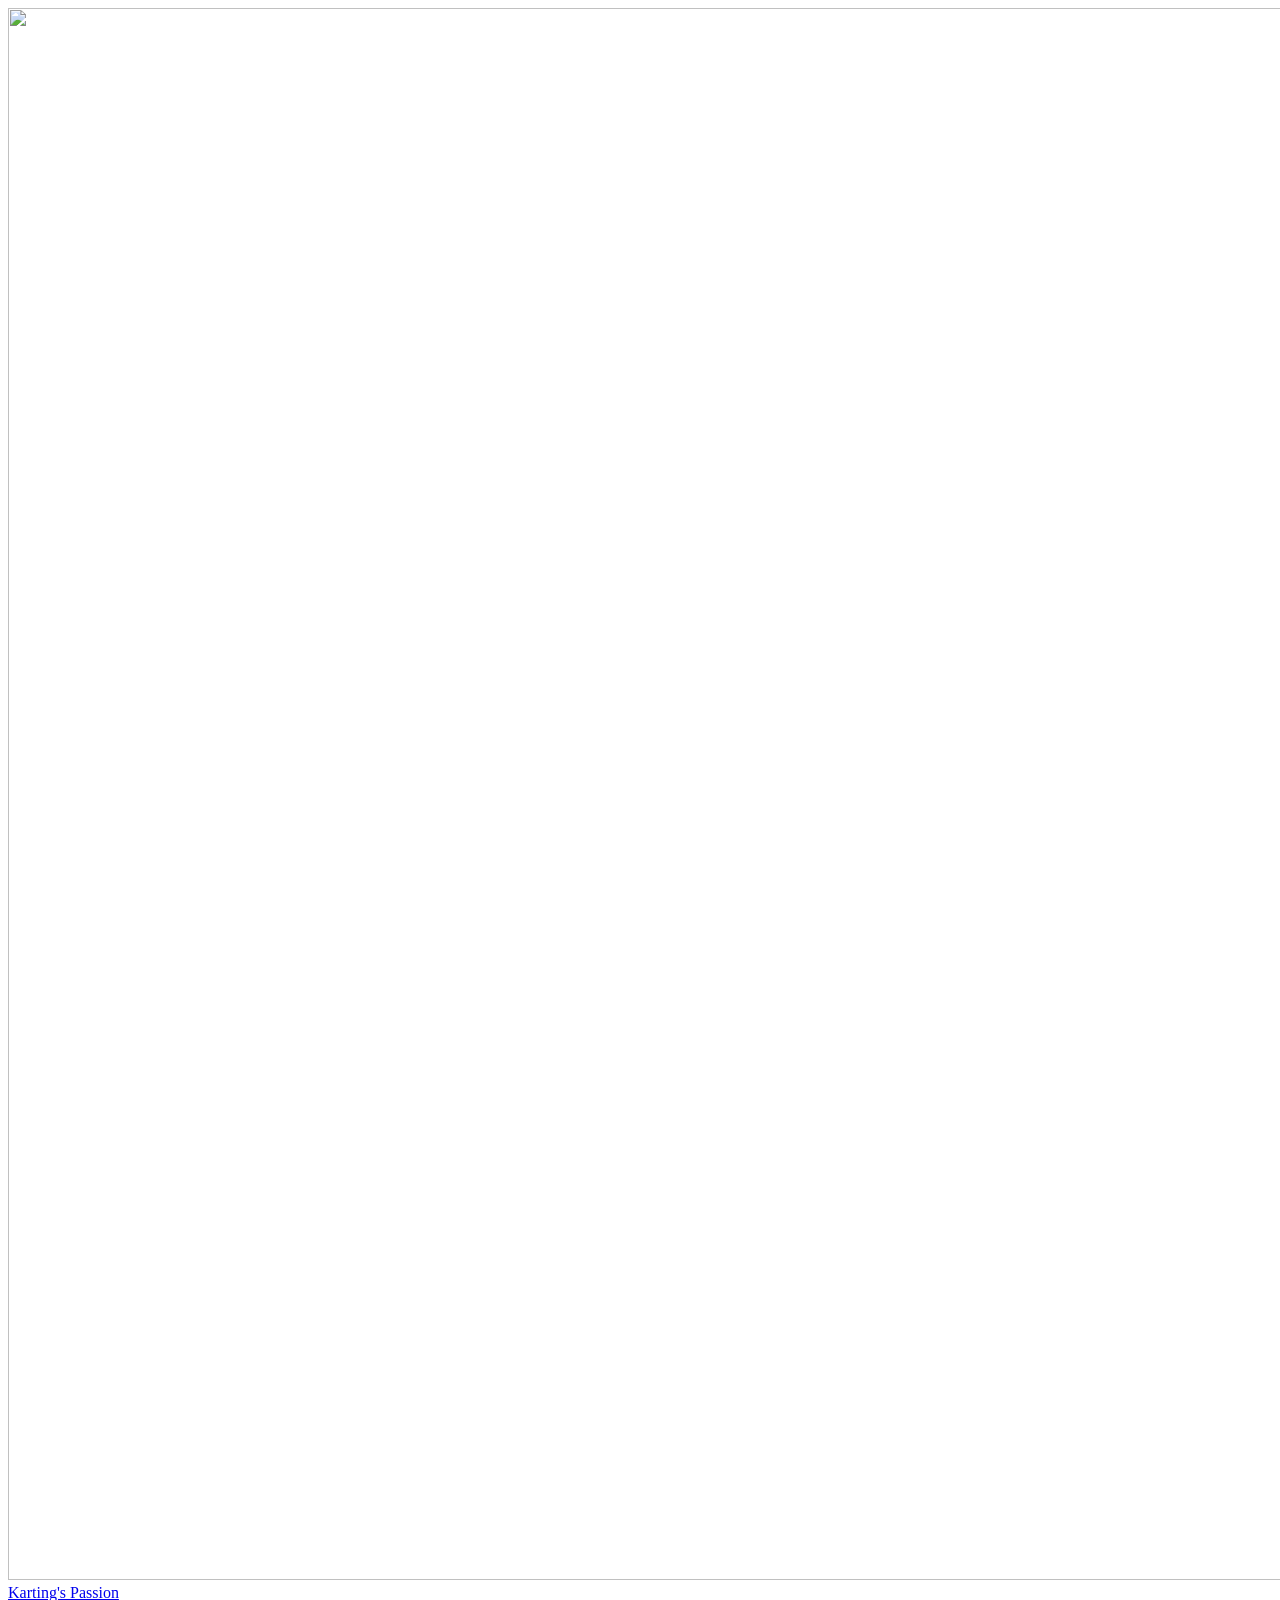
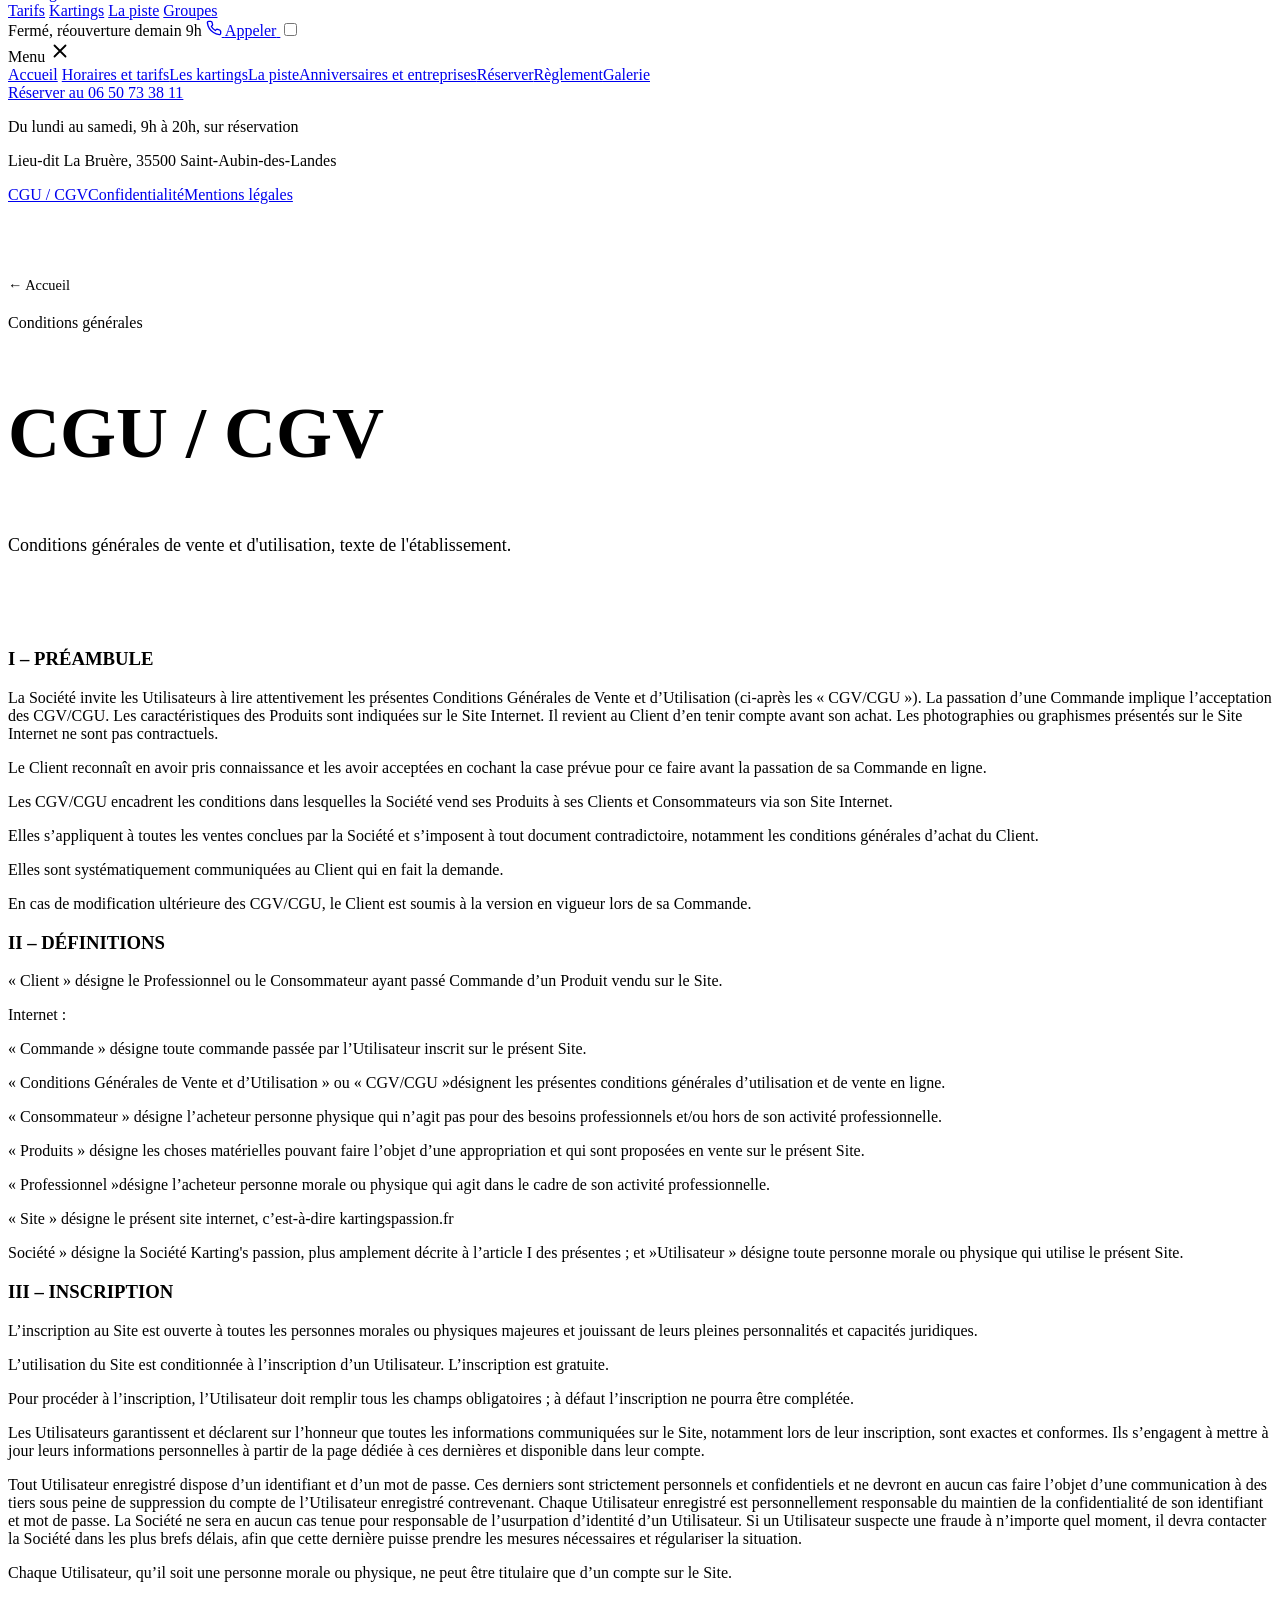
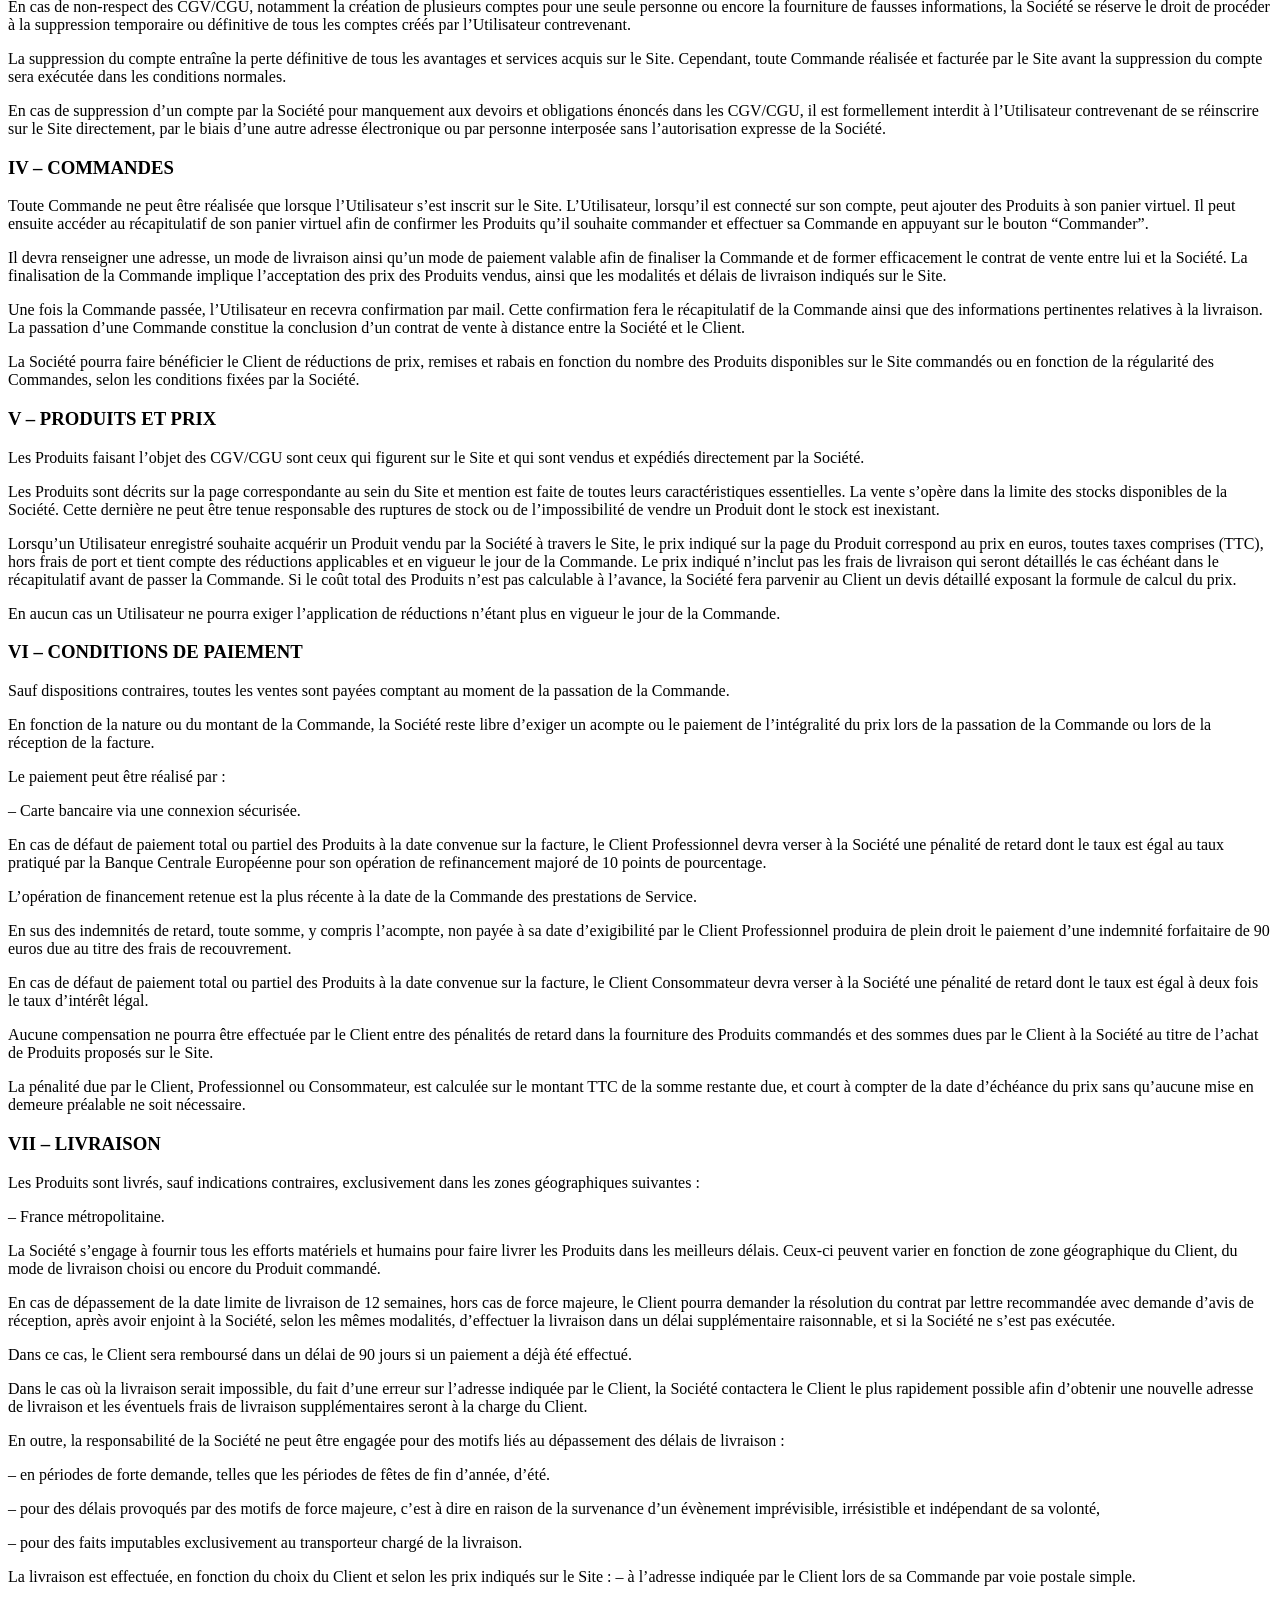
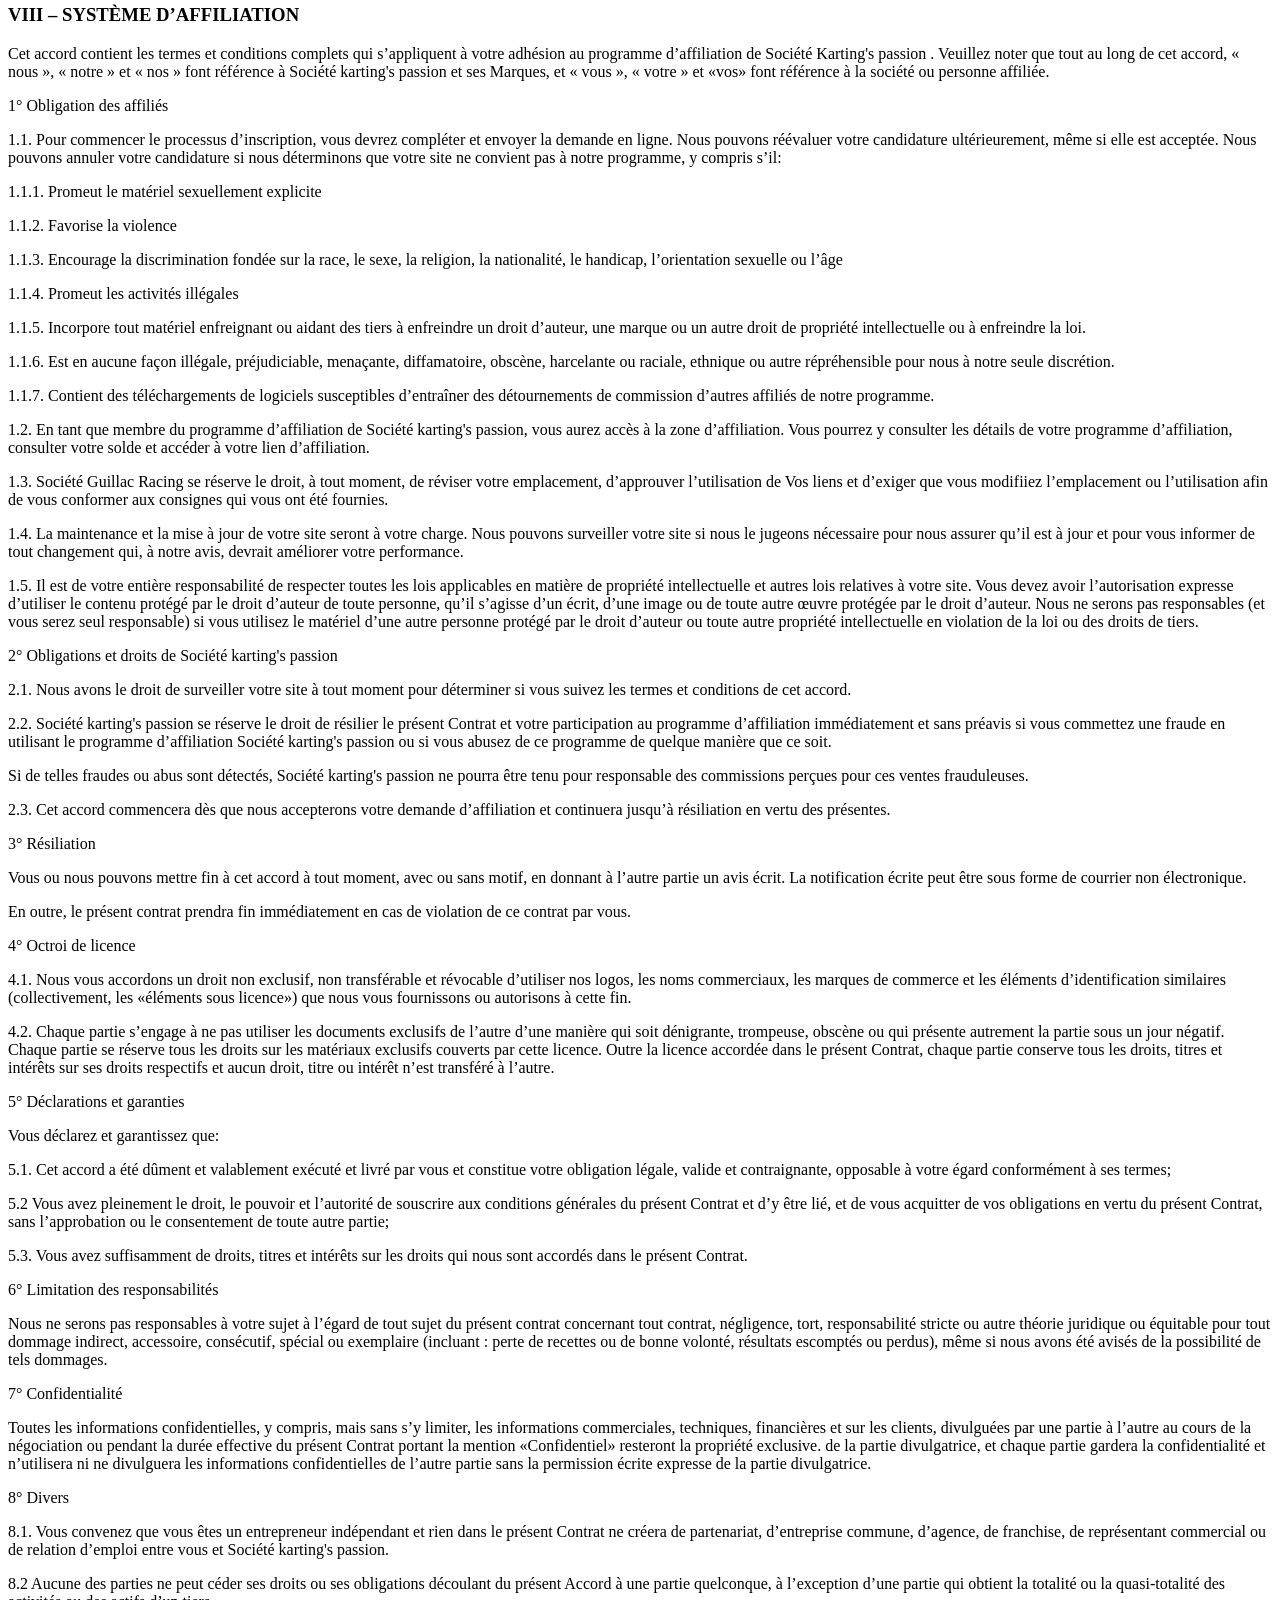
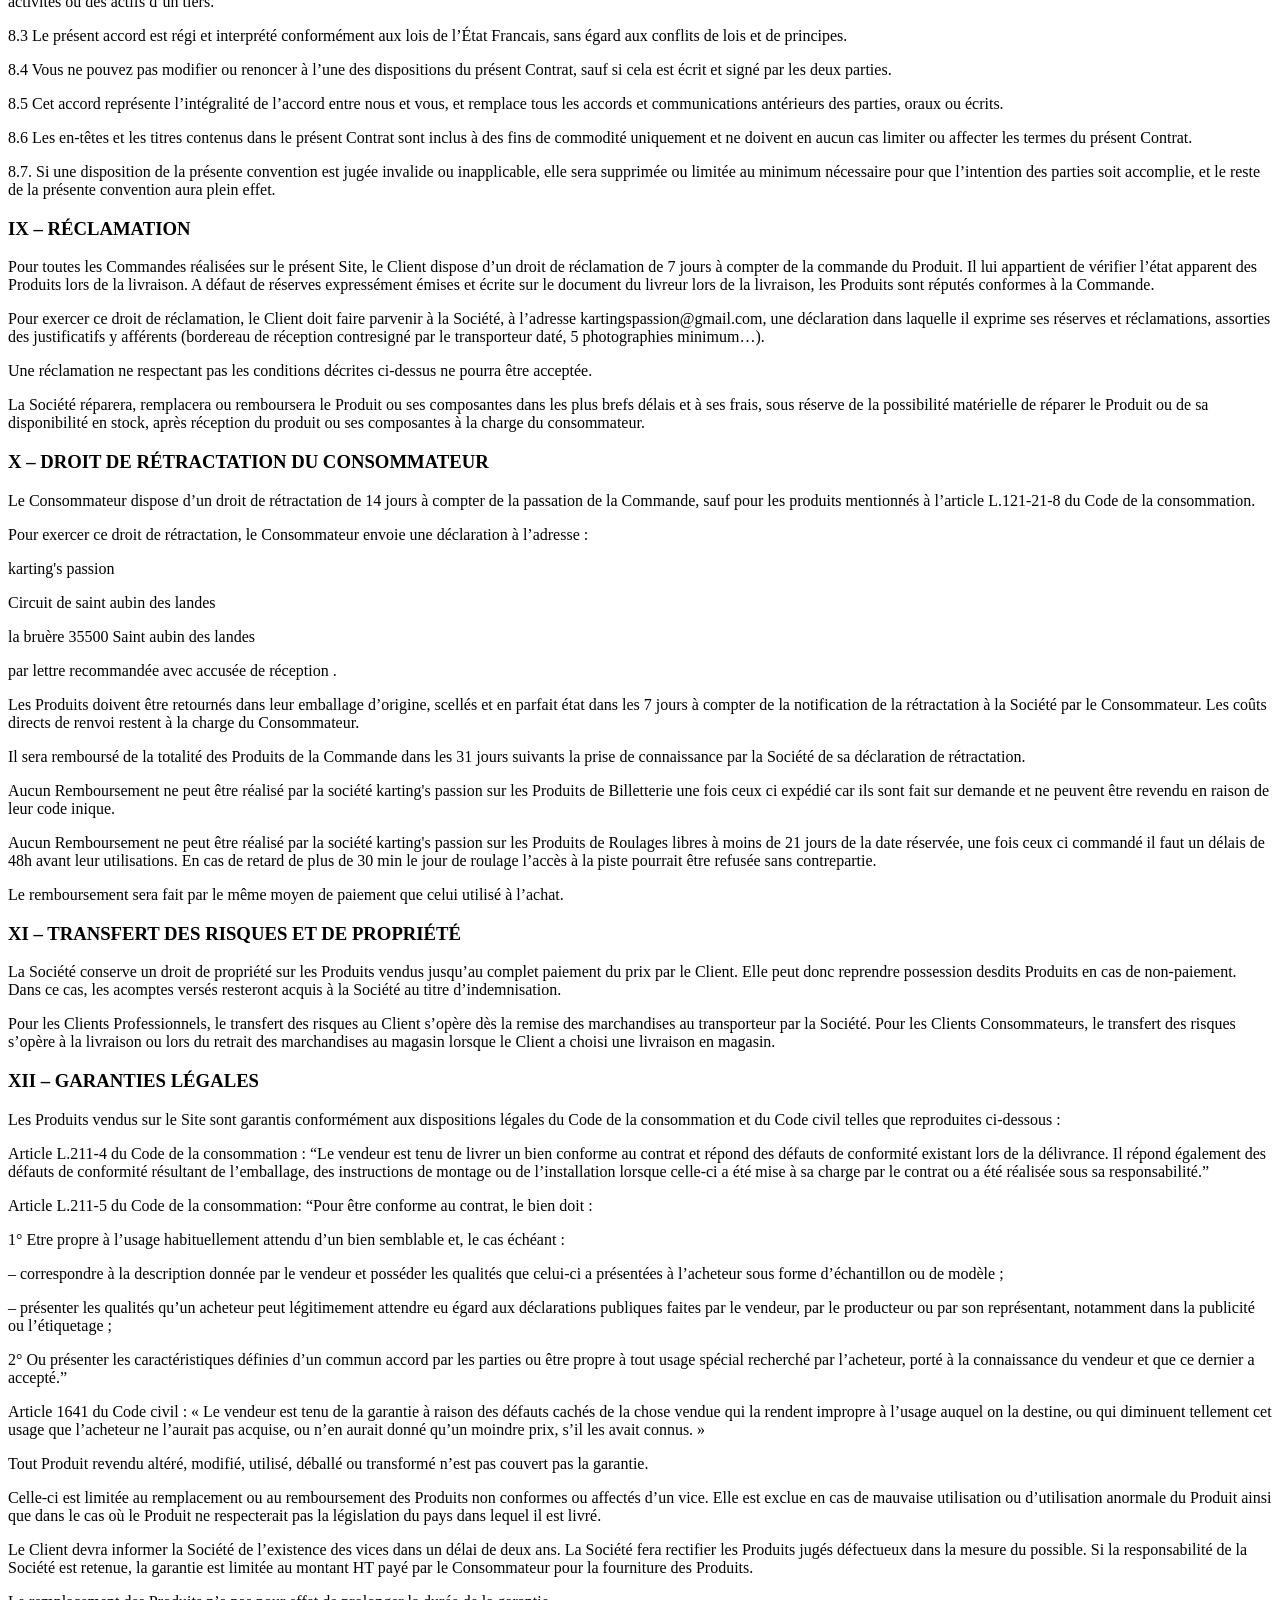
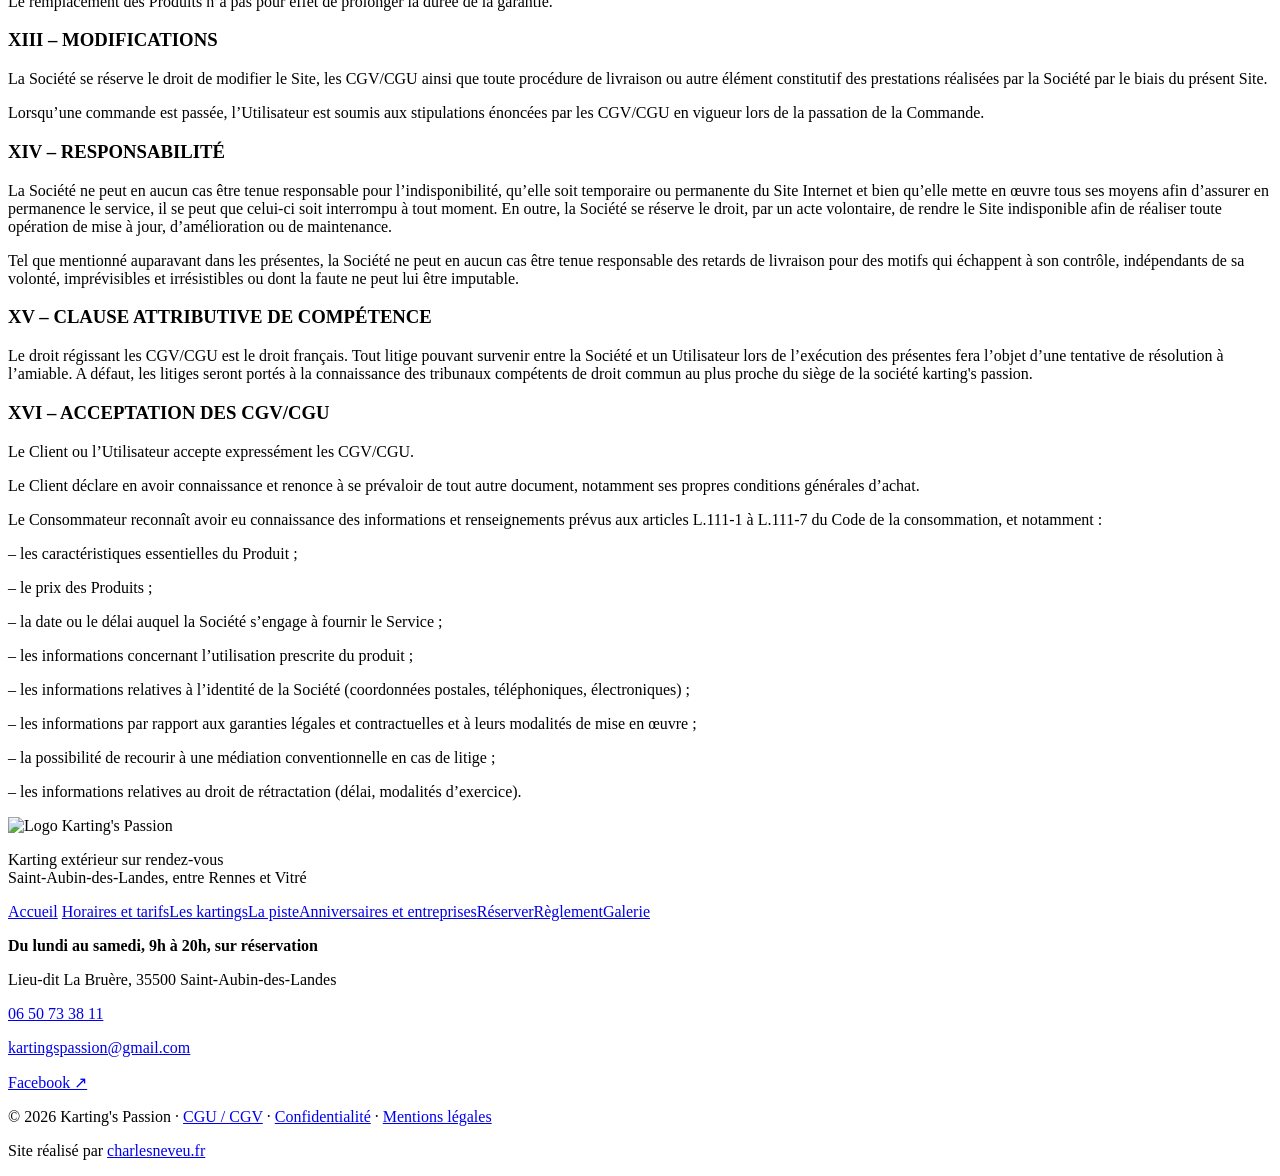
==== cgu-cgv/index.html @ 0d961515 "deploy 2026-09-06_21:51" ====
<!DOCTYPE html><html lang="fr"> <head><meta charset="utf-8"><meta name="viewport" content="width=device-width, initial-scale=1"><meta name="theme-color" content="#101114"><title>CGU / CGV · Karting&#39;s Passion, Saint-Aubin-des-Landes</title><meta name="description" content="Conditions générales de vente et d'utilisation de Karting's Passion, Saint-Aubin-des-Landes."><link rel="icon" href="/kartingspassion/favicon.svg" type="image/svg+xml"><link rel="preload" href="/kartingspassion/fonts/barlow-condensed-800.woff2" as="font" type="font/woff2" crossorigin><link rel="preload" href="/kartingspassion/fonts/barlow-400.woff2" as="font" type="font/woff2" crossorigin><meta property="og:title" content="CGU / CGV · Karting's Passion, Saint-Aubin-des-Landes"><meta property="og:description" content="Conditions générales de vente et d'utilisation de Karting's Passion, Saint-Aubin-des-Landes."><meta property="og:type" content="website"><meta property="og:locale" content="fr_FR"><meta property="og:image" content="https://charle-com.github.io/kartingspassion/_astro/piste-passerelle.DH6-OFCw.jpg"><script type="application/ld+json">{"@context":"https://schema.org","@type":["SportsActivityLocation","LocalBusiness"],"name":"Karting's Passion","description":"Piste de karting extérieure de 410 m entre Rennes et Vitré. Karts Sodi adultes et enfants dès 7 ans, sessions de 10 minutes sur rendez-vous, du lundi au samedi 9h à 20h. Tél : 06 50 73 38 11.","priceRange":"12 € - 40 €","telephone":"+33650733811","email":"kartingspassion@gmail.com","url":"https://charle-com.github.io/kartingspassion/","image":"https://charle-com.github.io/kartingspassion/_astro/piste-passerelle.DH6-OFCw.jpg","address":{"@type":"PostalAddress","streetAddress":"Lieu-dit La Bruère","postalCode":"35500","addressLocality":"Saint-Aubin-des-Landes","addressRegion":"Bretagne","addressCountry":"FR"},"openingHoursSpecification":[{"@type":"OpeningHoursSpecification","dayOfWeek":["Monday","Tuesday","Wednesday","Thursday","Friday","Saturday"],"opens":"09:00","closes":"20:00"}],"geo":{"@type":"GeoCoordinates","latitude":48.1017259,"longitude":-1.2878291},"hasMap":"https://maps.google.com/?cid=3066443998394719729","sameAs":["https://www.facebook.com/profile.php?id=100057053126159"],"areaServed":["Vitré","Rennes","Châteaubourg","La Guerche-de-Bretagne","Fougères"]}</script><link rel="stylesheet" href="/kartingspassion/_astro/Footer.BLkko8IE.css">
<style>.page-tete[data-astro-cid-qo5xhe7c]{background:var(--stand);padding-block:clamp(2.5rem,6vw,4.5rem) clamp(2rem,5vw,3.5rem);border-bottom:1px solid var(--trait)}.retour[data-astro-cid-qo5xhe7c]{display:inline-block;font-size:.9rem;color:var(--gravier);text-decoration:none;margin-bottom:1.25rem}.retour[data-astro-cid-qo5xhe7c]:hover{color:var(--sodi-vif)}.page-tete[data-astro-cid-qo5xhe7c] .etiquette[data-astro-cid-qo5xhe7c]{display:block}.page-tete[data-astro-cid-qo5xhe7c] h1[data-astro-cid-qo5xhe7c]{font-size:clamp(2.6rem,7vw,4.5rem)}.page-intro[data-astro-cid-qo5xhe7c]{max-width:44rem;margin-top:1rem;font-size:1.125rem;color:var(--ligne-douce)}
</style></head> <body>  <header class="entete" data-astro-cid-3ef6ksr2> <div class="entete-contenu" data-astro-cid-3ef6ksr2> <a href="/kartingspassion/" class="marque" data-astro-cid-3ef6ksr2> <img src="/kartingspassion/_astro/logo.rLu9JnrP_GUvhS.webp" srcset="/kartingspassion/_astro/logo.rLu9JnrP_4vpEF.webp 96w, /kartingspassion/_astro/logo.rLu9JnrP_ZjYJPu.webp 160w" alt sizes="48px" loading="eager" data-astro-cid-3ef6ksr2="true" decoding="async" width="1903" height="1572" class="marque-logo"> <span class="marque-nom" data-astro-cid-3ef6ksr2>Karting&#39;s Passion</span> </a> <nav class="nav-inline" aria-label="Pages principales" data-astro-cid-3ef6ksr2> <a href="/kartingspassion/tarifs/" data-astro-cid-3ef6ksr2>Tarifs</a> <a href="/kartingspassion/les-kartings/" data-astro-cid-3ef6ksr2>Kartings</a> <a href="/kartingspassion/la-piste/" data-astro-cid-3ef6ksr2>La piste</a> <a href="/kartingspassion/groupes/" data-astro-cid-3ef6ksr2>Groupes</a> </nav> <div class="entete-droite" data-astro-cid-3ef6ksr2> <span class="statut" id="statut-piste" data-jours="[1,2,3,4,5,6]" data-ouverture="9" data-fermeture="20" data-astro-cid-3ef6ksr2> <span class="statut-point" aria-hidden="true" data-astro-cid-3ef6ksr2></span> <span class="statut-texte" data-astro-cid-3ef6ksr2>Lun. au sam. 9h à 20h</span> </span> <a class="btn btn-plein btn-tel" href="tel:+33650733811" data-astro-cid-3ef6ksr2> <svg width="16" height="16" viewBox="0 0 24 24" fill="none" stroke="currentColor" stroke-width="2" stroke-linecap="round" stroke-linejoin="round" aria-hidden="true" data-astro-cid-3ef6ksr2><path d="M22 16.9v3a2 2 0 0 1-2.2 2 19.8 19.8 0 0 1-8.6-3.1 19.5 19.5 0 0 1-6-6A19.8 19.8 0 0 1 2.1 4.2 2 2 0 0 1 4.1 2h3a2 2 0 0 1 2 1.7c.1.9.4 1.8.7 2.6a2 2 0 0 1-.5 2.1L8 9.7a16 16 0 0 0 6 6l1.3-1.3a2 2 0 0 1 2.1-.4c.8.3 1.7.6 2.6.7a2 2 0 0 1 1.7 2z" data-astro-cid-3ef6ksr2></path></svg> <span data-astro-cid-3ef6ksr2>Appeler</span> </a> <input type="checkbox" id="menu-toggle" class="menu-toggle" data-astro-cid-3ef6ksr2> <label for="menu-toggle" class="burger" aria-label="Ouvrir le menu" data-astro-cid-3ef6ksr2> <span data-astro-cid-3ef6ksr2></span><span data-astro-cid-3ef6ksr2></span><span data-astro-cid-3ef6ksr2></span> </label> <div class="tiroir-fond" data-astro-cid-3ef6ksr2></div> <nav class="tiroir" aria-label="Toutes les pages" data-astro-cid-3ef6ksr2> <div class="tiroir-tete" data-astro-cid-3ef6ksr2> <span class="tiroir-titre" data-astro-cid-3ef6ksr2>Menu</span> <label for="menu-toggle" class="tiroir-fermer" aria-label="Fermer le menu" data-astro-cid-3ef6ksr2> <svg width="22" height="22" viewBox="0 0 24 24" fill="none" stroke="currentColor" stroke-width="2" stroke-linecap="round" aria-hidden="true" data-astro-cid-3ef6ksr2><path d="M18 6 6 18M6 6l12 12" data-astro-cid-3ef6ksr2></path></svg> </label> </div> <a class="tiroir-lien" href="/kartingspassion/" data-astro-cid-3ef6ksr2>Accueil</a> <a class="tiroir-lien" href="/kartingspassion/tarifs/" data-astro-cid-3ef6ksr2>Horaires et tarifs</a><a class="tiroir-lien" href="/kartingspassion/les-kartings/" data-astro-cid-3ef6ksr2>Les kartings</a><a class="tiroir-lien" href="/kartingspassion/la-piste/" data-astro-cid-3ef6ksr2>La piste</a><a class="tiroir-lien" href="/kartingspassion/groupes/" data-astro-cid-3ef6ksr2>Anniversaires et entreprises</a><a class="tiroir-lien" href="/kartingspassion/reservation/" data-astro-cid-3ef6ksr2>Réserver</a><a class="tiroir-lien" href="/kartingspassion/reglement/" data-astro-cid-3ef6ksr2>Règlement</a><a class="tiroir-lien" href="/kartingspassion/galerie/" data-astro-cid-3ef6ksr2>Galerie</a> <div class="tiroir-pied" data-astro-cid-3ef6ksr2> <a class="btn btn-plein" href="tel:+33650733811" data-astro-cid-3ef6ksr2>Réserver au 06 50 73 38 11</a> <p data-astro-cid-3ef6ksr2>Du lundi au samedi, 9h à 20h, sur réservation</p> <p data-astro-cid-3ef6ksr2>Lieu-dit La Bruère, 35500 Saint-Aubin-des-Landes</p> <div class="tiroir-legal" data-astro-cid-3ef6ksr2> <a href="/kartingspassion/cgu-cgv/" data-astro-cid-3ef6ksr2>CGU / CGV</a><a href="/kartingspassion/confidentialite/" data-astro-cid-3ef6ksr2>Confidentialité</a><a href="/kartingspassion/mentions-legales/" data-astro-cid-3ef6ksr2>Mentions légales</a> </div> </div> </nav> </div> </div> </header> <script>
  // Statut de la piste calculé côté client, zéro dépendance.
  (function () {
    const el = document.getElementById('statut-piste');
    if (!el) return;
    const jours = JSON.parse(el.dataset.jours);
    const ouv = Number(el.dataset.ouverture);
    const ferm = Number(el.dataset.fermeture);
    const noms = ['dimanche', 'lundi', 'mardi', 'mercredi', 'jeudi', 'vendredi', 'samedi'];
    const maintenant = new Date();
    const j = maintenant.getDay();
    const h = maintenant.getHours();
    const texte = el.querySelector('.statut-texte');
    if (jours.includes(j) && h >= ouv && h < ferm) {
      el.classList.add('ouvert');
      texte.textContent = "Ouvert aujourd'hui jusqu'à " + ferm + 'h, sur réservation';
    } else {
      let prochain = j;
      for (let i = 1; i <= 7; i++) {
        const c = (j + i) % 7;
        if (jours.includes(c)) { prochain = c; break; }
      }
      const demain = (j + 1) % 7;
      const quand = jours.includes(j) && h < ouv ? "aujourd'hui" : prochain === demain ? 'demain' : noms[prochain];
      texte.textContent = 'Fermé, réouverture ' + quand + ' ' + ouv + 'h';
    }
  })();
</script> <main data-astro-cid-qo5xhe7c> <section class="page-tete" data-astro-cid-qo5xhe7c> <div class="contenu" data-astro-cid-qo5xhe7c> <a class="retour" href="/kartingspassion/" data-astro-cid-qo5xhe7c>← Accueil</a> <span class="etiquette" data-astro-cid-qo5xhe7c>Conditions générales</span> <h1 data-astro-cid-qo5xhe7c>CGU / CGV</h1> <p class="page-intro" data-astro-cid-qo5xhe7c>Conditions générales de vente et d&#39;utilisation, texte de l&#39;établissement.</p> </div> </section>  <section class="section"> <div class="contenu"><div class="prose"> <h3>I – PRÉAMBULE</h3><p>La Société invite les Utilisateurs à lire attentivement les présentes Conditions Générales de Vente et d’Utilisation (ci-après les « CGV/CGU »). La passation d’une Commande implique l’acceptation des CGV/CGU. Les caractéristiques des Produits sont indiquées sur le Site Internet. Il revient au Client d’en tenir compte avant son achat. Les photographies ou graphismes présentés sur le Site Internet ne sont pas contractuels.</p><p>Le Client reconnaît en avoir pris connaissance et les avoir acceptées en cochant la case prévue pour ce faire avant la passation de sa Commande en ligne.</p><p>Les CGV/CGU encadrent les conditions dans lesquelles la Société vend ses Produits à ses Clients et Consommateurs via son Site Internet.</p><p>Elles s’appliquent à toutes les ventes conclues par la Société et s’imposent à tout document contradictoire, notamment les conditions générales d’achat du Client.</p><p>Elles sont systématiquement communiquées au Client qui en fait la demande.</p><p>En cas de modification ultérieure des CGV/CGU, le Client est soumis à la version en vigueur lors de sa Commande.</p><h3>II – DÉFINITIONS</h3><p>« Client » désigne le Professionnel ou le Consommateur ayant passé Commande d’un Produit vendu sur le Site.</p><p>Internet :</p><p>« Commande » désigne toute commande passée par l’Utilisateur inscrit sur le présent Site.</p><p>« Conditions Générales de Vente et d’Utilisation » ou « CGV/CGU »désignent les présentes conditions générales d’utilisation et de vente en ligne.</p><p>« Consommateur » désigne l’acheteur personne physique qui n’agit pas pour des besoins professionnels et/ou hors de son activité professionnelle.</p><p>« Produits » désigne les choses matérielles pouvant faire l’objet d’une appropriation et qui sont proposées en vente sur le présent Site.</p><p>« Professionnel »désigne l’acheteur personne morale ou physique qui agit dans le cadre de son activité professionnelle.</p><p>« Site » désigne le présent site internet, c’est-à-dire kartingspassion.fr</p><p>Société » désigne la Société Karting&#39;s passion, plus amplement décrite à l’article I des présentes ; et »Utilisateur » désigne toute personne morale ou physique qui utilise le présent Site.</p><h3>III – INSCRIPTION</h3><p>L’inscription au Site est ouverte à toutes les personnes morales ou physiques majeures et jouissant de leurs pleines personnalités et capacités juridiques.</p><p>L’utilisation du Site est conditionnée à l’inscription d’un Utilisateur. L’inscription est gratuite.</p><p>Pour procéder à l’inscription, l’Utilisateur doit remplir tous les champs obligatoires ; à défaut l’inscription ne pourra être complétée.</p><p>Les Utilisateurs garantissent et déclarent sur l’honneur que toutes les informations communiquées sur le Site, notamment lors de leur inscription, sont exactes et conformes. Ils s’engagent à mettre à jour leurs informations personnelles à partir de la page dédiée à ces dernières et disponible dans leur compte.</p><p>Tout Utilisateur enregistré dispose d’un identifiant et d’un mot de passe. Ces derniers sont strictement personnels et confidentiels et ne devront en aucun cas faire l’objet d’une communication à des tiers sous peine de suppression du compte de l’Utilisateur enregistré contrevenant. Chaque Utilisateur enregistré est personnellement responsable du maintien de la confidentialité de son identifiant et mot de passe. La Société ne sera en aucun cas tenue pour responsable de l’usurpation d’identité d’un Utilisateur. Si un Utilisateur suspecte une fraude à n’importe quel moment, il devra contacter la Société dans les plus brefs délais, afin que cette dernière puisse prendre les mesures nécessaires et régulariser la situation.</p><p>Chaque Utilisateur, qu’il soit une personne morale ou physique, ne peut être titulaire que d’un compte sur le Site.</p><p>En cas de non-respect des CGV/CGU, notamment la création de plusieurs comptes pour une seule personne ou encore la fourniture de fausses informations, la Société se réserve le droit de procéder à la suppression temporaire ou définitive de tous les comptes créés par l’Utilisateur contrevenant.</p><p>La suppression du compte entraîne la perte définitive de tous les avantages et services acquis sur le Site. Cependant, toute Commande réalisée et facturée par le Site avant la suppression du compte sera exécutée dans les conditions normales.</p><p>En cas de suppression d’un compte par la Société pour manquement aux devoirs et obligations énoncés dans les CGV/CGU, il est formellement interdit à l’Utilisateur contrevenant de se réinscrire sur le Site directement, par le biais d’une autre adresse électronique ou par personne interposée sans l’autorisation expresse de la Société.</p><h3>IV – COMMANDES</h3><p>Toute Commande ne peut être réalisée que lorsque l’Utilisateur s’est inscrit sur le Site. L’Utilisateur, lorsqu’il est connecté sur son compte, peut ajouter des Produits à son panier virtuel. Il peut ensuite accéder au récapitulatif de son panier virtuel afin de confirmer les Produits qu’il souhaite commander et effectuer sa Commande en appuyant sur le bouton “Commander”.</p><p>Il devra renseigner une adresse, un mode de livraison ainsi qu’un mode de paiement valable afin de finaliser la Commande et de former efficacement le contrat de vente entre lui et la Société. La finalisation de la Commande implique l’acceptation des prix des Produits vendus, ainsi que les modalités et délais de livraison indiqués sur le Site.</p><p>Une fois la Commande passée, l’Utilisateur en recevra confirmation par mail. Cette confirmation fera le récapitulatif de la Commande ainsi que des informations pertinentes relatives à la livraison. La passation d’une Commande constitue la conclusion d’un contrat de vente à distance entre la Société et le Client.</p><p>La Société pourra faire bénéficier le Client de réductions de prix, remises et rabais en fonction du nombre des Produits disponibles sur le Site commandés ou en fonction de la régularité des Commandes, selon les conditions fixées par la Société.</p><h3>V – PRODUITS ET PRIX</h3><p>Les Produits faisant l’objet des CGV/CGU sont ceux qui figurent sur le Site et qui sont vendus et expédiés directement par la Société.</p><p>Les Produits sont décrits sur la page correspondante au sein du Site et mention est faite de toutes leurs caractéristiques essentielles. La vente s’opère dans la limite des stocks disponibles de la Société. Cette dernière ne peut être tenue responsable des ruptures de stock ou de l’impossibilité de vendre un Produit dont le stock est inexistant.</p><p>Lorsqu’un Utilisateur enregistré souhaite acquérir un Produit vendu par la Société à travers le Site, le prix indiqué sur la page du Produit correspond au prix en euros, toutes taxes comprises (TTC), hors frais de port et tient compte des réductions applicables et en vigueur le jour de la Commande. Le prix indiqué n’inclut pas les frais de livraison qui seront détaillés le cas échéant dans le récapitulatif avant de passer la Commande. Si le coût total des Produits n’est pas calculable à l’avance, la Société fera parvenir au Client un devis détaillé exposant la formule de calcul du prix.</p><p>En aucun cas un Utilisateur ne pourra exiger l’application de réductions n’étant plus en vigueur le jour de la Commande.</p><h3>VI – CONDITIONS DE PAIEMENT</h3><p>Sauf dispositions contraires, toutes les ventes sont payées comptant au moment de la passation de la Commande.</p><p>En fonction de la nature ou du montant de la Commande, la Société reste libre d’exiger un acompte ou le paiement de l’intégralité du prix lors de la passation de la Commande ou lors de la réception de la facture.</p><p>Le paiement peut être réalisé par :</p><p>– Carte bancaire via une connexion sécurisée.</p><p>En cas de défaut de paiement total ou partiel des Produits à la date convenue sur la facture, le Client Professionnel devra verser à la Société une pénalité de retard dont le taux est égal au taux pratiqué par la Banque Centrale Européenne pour son opération de refinancement majoré de 10 points de pourcentage.</p><p>L’opération de financement retenue est la plus récente à la date de la Commande des prestations de Service.</p><p>En sus des indemnités de retard, toute somme, y compris l’acompte, non payée à sa date d’exigibilité par le Client Professionnel produira de plein droit le paiement d’une indemnité forfaitaire de 90 euros due au titre des frais de recouvrement.</p><p>En cas de défaut de paiement total ou partiel des Produits à la date convenue sur la facture, le Client Consommateur devra verser à la Société une pénalité de retard dont le taux est égal à deux fois le taux d’intérêt légal.</p><p>Aucune compensation ne pourra être effectuée par le Client entre des pénalités de retard dans la fourniture des Produits commandés et des sommes dues par le Client à la Société au titre de l’achat de Produits proposés sur le Site.</p><p>La pénalité due par le Client, Professionnel ou Consommateur, est calculée sur le montant TTC de la somme restante due, et court à compter de la date d’échéance du prix sans qu’aucune mise en demeure préalable ne soit nécessaire.</p><h3>VII – LIVRAISON</h3><p>Les Produits sont livrés, sauf indications contraires, exclusivement dans les zones géographiques suivantes :</p><p>– France métropolitaine.</p><p>La Société s’engage à fournir tous les efforts matériels et humains pour faire livrer les Produits dans les meilleurs délais. Ceux-ci peuvent varier en fonction de zone géographique du Client, du mode de livraison choisi ou encore du Produit commandé.</p><p>En cas de dépassement de la date limite de livraison de 12 semaines, hors cas de force majeure, le Client pourra demander la résolution du contrat par lettre recommandée avec demande d’avis de réception, après avoir enjoint à la Société, selon les mêmes modalités, d’effectuer la livraison dans un délai supplémentaire raisonnable, et si la Société ne s’est pas exécutée.</p><p>Dans ce cas, le Client sera remboursé dans un délai de 90 jours si un paiement a déjà été effectué.</p><p>Dans le cas où la livraison serait impossible, du fait d’une erreur sur l’adresse indiquée par le Client, la Société contactera le Client le plus rapidement possible afin d’obtenir une nouvelle adresse de livraison et les éventuels frais de livraison supplémentaires seront à la charge du Client.</p><p>En outre, la responsabilité de la Société ne peut être engagée pour des motifs liés au dépassement des délais de livraison :</p><p>– en périodes de forte demande, telles que les périodes de fêtes de fin d’année, d’été.</p><p>– pour des délais provoqués par des motifs de force majeure, c’est à dire en raison de la survenance d’un évènement imprévisible, irrésistible et indépendant de sa volonté,</p><p>– pour des faits imputables exclusivement au transporteur chargé de la livraison.</p><p>La livraison est effectuée, en fonction du choix du Client et selon les prix indiqués sur le Site : – à l’adresse indiquée par le Client lors de sa Commande par voie postale simple.</p><h3>VIII – SYSTÈME D’AFFILIATION</h3><p>Cet accord contient les termes et conditions complets qui s’appliquent à votre adhésion au programme d’affiliation de Société Karting&#39;s passion . Veuillez noter que tout au long de cet accord, « nous », « notre » et « nos » font référence à Société karting&#39;s passion et ses Marques, et « vous », « votre » et «vos» font référence à la société ou personne affiliée.</p><p>1° Obligation des affiliés</p><p>1.1. Pour commencer le processus d’inscription, vous devrez compléter et envoyer la demande en ligne. Nous pouvons réévaluer votre candidature ultérieurement, même si elle est acceptée. Nous pouvons annuler votre candidature si nous déterminons que votre site ne convient pas à notre programme, y compris s’il:</p><p>1.1.1. Promeut le matériel sexuellement explicite</p><p>1.1.2. Favorise la violence</p><p>1.1.3. Encourage la discrimination fondée sur la race, le sexe, la religion, la nationalité, le handicap, l’orientation sexuelle ou l’âge</p><p>1.1.4. Promeut les activités illégales</p><p>1.1.5. Incorpore tout matériel enfreignant ou aidant des tiers à enfreindre un droit d’auteur, une marque ou un autre droit de propriété intellectuelle ou à enfreindre la loi.</p><p>1.1.6. Est en aucune façon illégale, préjudiciable, menaçante, diffamatoire, obscène, harcelante ou raciale, ethnique ou autre répréhensible pour nous à notre seule discrétion.</p><p>1.1.7. Contient des téléchargements de logiciels susceptibles d’entraîner des détournements de commission d’autres affiliés de notre programme.</p><p>1.2. En tant que membre du programme d’affiliation de Société karting&#39;s passion, vous aurez accès à la zone d’affiliation. Vous pourrez y consulter les détails de votre programme d’affiliation, consulter votre solde et accéder à votre lien d’affiliation.</p><p>1.3. Société Guillac Racing se réserve le droit, à tout moment, de réviser votre emplacement, d’approuver l’utilisation de Vos liens et d’exiger que vous modifiiez l’emplacement ou l’utilisation afin de vous conformer aux consignes qui vous ont été fournies.</p><p>1.4. La maintenance et la mise à jour de votre site seront à votre charge. Nous pouvons surveiller votre site si nous le jugeons nécessaire pour nous assurer qu’il est à jour et pour vous informer de tout changement qui, à notre avis, devrait améliorer votre performance.</p><p>1.5. Il est de votre entière responsabilité de respecter toutes les lois applicables en matière de propriété intellectuelle et autres lois relatives à votre site. Vous devez avoir l’autorisation expresse d’utiliser le contenu protégé par le droit d’auteur de toute personne, qu’il s’agisse d’un écrit, d’une image ou de toute autre œuvre protégée par le droit d’auteur. Nous ne serons pas responsables (et vous serez seul responsable) si vous utilisez le matériel d’une autre personne protégé par le droit d’auteur ou toute autre propriété intellectuelle en violation de la loi ou des droits de tiers.</p><p>2° Obligations et droits de Société karting&#39;s passion</p><p>2.1. Nous avons le droit de surveiller votre site à tout moment pour déterminer si vous suivez les termes et conditions de cet accord.</p><p>2.2. Société karting&#39;s passion se réserve le droit de résilier le présent Contrat et votre participation au programme d’affiliation immédiatement et sans préavis si vous commettez une fraude en utilisant le programme d’affiliation Société karting&#39;s passion ou si vous abusez de ce programme de quelque manière que ce soit.</p><p>Si de telles fraudes ou abus sont détectés, Société karting&#39;s passion ne pourra être tenu pour responsable des commissions perçues pour ces ventes frauduleuses.</p><p>2.3. Cet accord commencera dès que nous accepterons votre demande d’affiliation et continuera jusqu’à résiliation en vertu des présentes.</p><p>3° Résiliation</p><p>Vous ou nous pouvons mettre fin à cet accord à tout moment, avec ou sans motif, en donnant à l’autre partie un avis écrit. La notification écrite peut être sous forme de courrier non électronique.</p><p>En outre, le présent contrat prendra fin immédiatement en cas de violation de ce contrat par vous.</p><p>4° Octroi de licence</p><p>4.1. Nous vous accordons un droit non exclusif, non transférable et révocable d’utiliser nos logos, les noms commerciaux, les marques de commerce et les éléments d’identification similaires (collectivement, les «éléments sous licence») que nous vous fournissons ou autorisons à cette fin.</p><p>4.2. Chaque partie s’engage à ne pas utiliser les documents exclusifs de l’autre d’une manière qui soit dénigrante, trompeuse, obscène ou qui présente autrement la partie sous un jour négatif. Chaque partie se réserve tous les droits sur les matériaux exclusifs couverts par cette licence. Outre la licence accordée dans le présent Contrat, chaque partie conserve tous les droits, titres et intérêts sur ses droits respectifs et aucun droit, titre ou intérêt n’est transféré à l’autre.</p><p>5° Déclarations et garanties</p><p>Vous déclarez et garantissez que:</p><p>5.1. Cet accord a été dûment et valablement exécuté et livré par vous et constitue votre obligation légale, valide et contraignante, opposable à votre égard conformément à ses termes;</p><p>5.2 Vous avez pleinement le droit, le pouvoir et l’autorité de souscrire aux conditions générales du présent Contrat et d’y être lié, et de vous acquitter de vos obligations en vertu du présent Contrat, sans l’approbation ou le consentement de toute autre partie;</p><p>5.3. Vous avez suffisamment de droits, titres et intérêts sur les droits qui nous sont accordés dans le présent Contrat.</p><p>6° Limitation des responsabilités</p><p>Nous ne serons pas responsables à votre sujet à l’égard de tout sujet du présent contrat concernant tout contrat, négligence, tort, responsabilité stricte ou autre théorie juridique ou équitable pour tout dommage indirect, accessoire, consécutif, spécial ou exemplaire (incluant : perte de recettes ou de bonne volonté, résultats escomptés ou perdus), même si nous avons été avisés de la possibilité de tels dommages.</p><p>7° Confidentialité</p><p>Toutes les informations confidentielles, y compris, mais sans s’y limiter, les informations commerciales, techniques, financières et sur les clients, divulguées par une partie à l’autre au cours de la négociation ou pendant la durée effective du présent Contrat portant la mention «Confidentiel» resteront la propriété exclusive. de la partie divulgatrice, et chaque partie gardera la confidentialité et n’utilisera ni ne divulguera les informations confidentielles de l’autre partie sans la permission écrite expresse de la partie divulgatrice.</p><p>8° Divers</p><p>8.1. Vous convenez que vous êtes un entrepreneur indépendant et rien dans le présent Contrat ne créera de partenariat, d’entreprise commune, d’agence, de franchise, de représentant commercial ou de relation d’emploi entre vous et Société karting&#39;s passion.</p><p>8.2 Aucune des parties ne peut céder ses droits ou ses obligations découlant du présent Accord à une partie quelconque, à l’exception d’une partie qui obtient la totalité ou la quasi-totalité des activités ou des actifs d’un tiers.</p><p>8.3 Le présent accord est régi et interprété conformément aux lois de l’État Francais, sans égard aux conflits de lois et de principes.</p><p>8.4 Vous ne pouvez pas modifier ou renoncer à l’une des dispositions du présent Contrat, sauf si cela est écrit et signé par les deux parties.</p><p>8.5 Cet accord représente l’intégralité de l’accord entre nous et vous, et remplace tous les accords et communications antérieurs des parties, oraux ou écrits.</p><p>8.6 Les en-têtes et les titres contenus dans le présent Contrat sont inclus à des fins de commodité uniquement et ne doivent en aucun cas limiter ou affecter les termes du présent Contrat.</p><p>8.7. Si une disposition de la présente convention est jugée invalide ou inapplicable, elle sera supprimée ou limitée au minimum nécessaire pour que l’intention des parties soit accomplie, et le reste de la présente convention aura plein effet.</p><h3>IX – RÉCLAMATION</h3><p>Pour toutes les Commandes réalisées sur le présent Site, le Client dispose d’un droit de réclamation de 7 jours à compter de la commande du Produit. Il lui appartient de vérifier l’état apparent des Produits lors de la livraison. A défaut de réserves expressément émises et écrite sur le document du livreur lors de la livraison, les Produits sont réputés conformes à la Commande.</p><p>Pour exercer ce droit de réclamation, le Client doit faire parvenir à la Société, à l’adresse kartingspassion@gmail.com, une déclaration dans laquelle il exprime ses réserves et réclamations, assorties des justificatifs y afférents (bordereau de réception contresigné par le transporteur daté, 5 photographies minimum…).</p><p>Une réclamation ne respectant pas les conditions décrites ci-dessus ne pourra être acceptée.</p><p>La Société réparera, remplacera ou remboursera le Produit ou ses composantes dans les plus brefs délais et à ses frais, sous réserve de la possibilité matérielle de réparer le Produit ou de sa disponibilité en stock, après réception du produit ou ses composantes à la charge du consommateur.</p><h3>X – DROIT DE RÉTRACTATION DU CONSOMMATEUR</h3><p>Le Consommateur dispose d’un droit de rétractation de 14 jours à compter de la passation de la Commande, sauf pour les produits mentionnés à l’article L.121-21-8 du Code de la consommation.</p><p>Pour exercer ce droit de rétractation, le Consommateur envoie une déclaration à l’adresse :</p><p>karting&#39;s passion</p><p>Circuit de saint aubin des landes</p><p>la bruère 35500 Saint aubin des landes</p><p>par lettre recommandée avec accusée de réception .</p><p>Les Produits doivent être retournés dans leur emballage d’origine, scellés et en parfait état dans les 7 jours à compter de la notification de la rétractation à la Société par le Consommateur. Les coûts directs de renvoi restent à la charge du Consommateur.</p><p>Il sera remboursé de la totalité des Produits de la Commande dans les 31 jours suivants la prise de connaissance par la Société de sa déclaration de rétractation.</p><p>Aucun Remboursement ne peut être réalisé par la société karting&#39;s passion sur les Produits de Billetterie une fois ceux ci expédié car ils sont fait sur demande et ne peuvent être revendu en raison de leur code inique.</p><p>Aucun Remboursement ne peut être réalisé par la société karting&#39;s passion sur les Produits de Roulages libres à moins de 21 jours de la date réservée, une fois ceux ci commandé il faut un délais de 48h avant leur utilisations. En cas de retard de plus de 30 min le jour de roulage l’accès à la piste pourrait être refusée sans contrepartie.</p><p>Le remboursement sera fait par le même moyen de paiement que celui utilisé à l’achat.</p><h3>XI – TRANSFERT DES RISQUES ET DE PROPRIÉTÉ</h3><p>La Société conserve un droit de propriété sur les Produits vendus jusqu’au complet paiement du prix par le Client. Elle peut donc reprendre possession desdits Produits en cas de non-paiement. Dans ce cas, les acomptes versés resteront acquis à la Société au titre d’indemnisation.</p><p>Pour les Clients Professionnels, le transfert des risques au Client s’opère dès la remise des marchandises au transporteur par la Société. Pour les Clients Consommateurs, le transfert des risques s’opère à la livraison ou lors du retrait des marchandises au magasin lorsque le Client a choisi une livraison en magasin.</p><h3>XII – GARANTIES LÉGALES</h3><p>Les Produits vendus sur le Site sont garantis conformément aux dispositions légales du Code de la consommation et du Code civil telles que reproduites ci-dessous :</p><p>Article L.211-4 du Code de la consommation : “Le vendeur est tenu de livrer un bien conforme au contrat et répond des défauts de conformité existant lors de la délivrance. Il répond également des défauts de conformité résultant de l’emballage, des instructions de montage ou de l’installation lorsque celle-ci a été mise à sa charge par le contrat ou a été réalisée sous sa responsabilité.”</p><p>Article L.211-5 du Code de la consommation: “Pour être conforme au contrat, le bien doit :</p><p>1° Etre propre à l’usage habituellement attendu d’un bien semblable et, le cas échéant :</p><p>– correspondre à la description donnée par le vendeur et posséder les qualités que celui-ci a présentées à l’acheteur sous forme d’échantillon ou de modèle ;</p><p>– présenter les qualités qu’un acheteur peut légitimement attendre eu égard aux déclarations publiques faites par le vendeur, par le producteur ou par son représentant, notamment dans la publicité ou l’étiquetage ;</p><p>2° Ou présenter les caractéristiques définies d’un commun accord par les parties ou être propre à tout usage spécial recherché par l’acheteur, porté à la connaissance du vendeur et que ce dernier a accepté.”</p><p>Article 1641 du Code civil : « Le vendeur est tenu de la garantie à raison des défauts cachés de la chose vendue qui la rendent impropre à l’usage auquel on la destine, ou qui diminuent tellement cet usage que l’acheteur ne l’aurait pas acquise, ou n’en aurait donné qu’un moindre prix, s’il les avait connus. »</p><p>Tout Produit revendu altéré, modifié, utilisé, déballé ou transformé n’est pas couvert pas la garantie.</p><p>Celle-ci est limitée au remplacement ou au remboursement des Produits non conformes ou affectés d’un vice. Elle est exclue en cas de mauvaise utilisation ou d’utilisation anormale du Produit ainsi que dans le cas où le Produit ne respecterait pas la législation du pays dans lequel il est livré.</p><p>Le Client devra informer la Société de l’existence des vices dans un délai de deux ans. La Société fera rectifier les Produits jugés défectueux dans la mesure du possible. Si la responsabilité de la Société est retenue, la garantie est limitée au montant HT payé par le Consommateur pour la fourniture des Produits.</p><p>Le remplacement des Produits n’a pas pour effet de prolonger la durée de la garantie.</p><h3>XIII – MODIFICATIONS</h3><p>La Société se réserve le droit de modifier le Site, les CGV/CGU ainsi que toute procédure de livraison ou autre élément constitutif des prestations réalisées par la Société par le biais du présent Site.</p><p>Lorsqu’une commande est passée, l’Utilisateur est soumis aux stipulations énoncées par les CGV/CGU en vigueur lors de la passation de la Commande.</p><h3>XIV – RESPONSABILITÉ</h3><p>La Société ne peut en aucun cas être tenue responsable pour l’indisponibilité, qu’elle soit temporaire ou permanente du Site Internet et bien qu’elle mette en œuvre tous ses moyens afin d’assurer en permanence le service, il se peut que celui-ci soit interrompu à tout moment. En outre, la Société se réserve le droit, par un acte volontaire, de rendre le Site indisponible afin de réaliser toute opération de mise à jour, d’amélioration ou de maintenance.</p><p>Tel que mentionné auparavant dans les présentes, la Société ne peut en aucun cas être tenue responsable des retards de livraison pour des motifs qui échappent à son contrôle, indépendants de sa volonté, imprévisibles et irrésistibles ou dont la faute ne peut lui être imputable.</p><h3>XV – CLAUSE ATTRIBUTIVE DE COMPÉTENCE</h3><p>Le droit régissant les CGV/CGU est le droit français. Tout litige pouvant survenir entre la Société et un Utilisateur lors de l’exécution des présentes fera l’objet d’une tentative de résolution à l’amiable. A défaut, les litiges seront portés à la connaissance des tribunaux compétents de droit commun au plus proche du siège de la société karting&#39;s passion.</p><h3>XVI – ACCEPTATION DES CGV/CGU</h3><p>Le Client ou l’Utilisateur accepte expressément les CGV/CGU.</p><p>Le Client déclare en avoir connaissance et renonce à se prévaloir de tout autre document, notamment ses propres conditions générales d’achat.</p><p>Le Consommateur reconnaît avoir eu connaissance des informations et renseignements prévus aux articles L.111-1 à L.111-7 du Code de la consommation, et notamment :</p><p>– les caractéristiques essentielles du Produit ;</p><p>– le prix des Produits ;</p><p>– la date ou le délai auquel la Société s’engage à fournir le Service ;</p><p>– les informations concernant l’utilisation prescrite du produit ;</p><p>– les informations relatives à l’identité de la Société (coordonnées postales, téléphoniques, électroniques) ;</p><p>– les informations par rapport aux garanties légales et contractuelles et à leurs modalités de mise en œuvre ;</p><p>– la possibilité de recourir à une médiation conventionnelle en cas de litige ;</p><p>– les informations relatives au droit de rétractation (délai, modalités d’exercice).</p> </div></div> </section>  </main> <footer class="pied" data-astro-cid-sz7xmlte> <div class="contenu pied-grille" data-astro-cid-sz7xmlte> <div class="pied-marque" data-astro-cid-sz7xmlte> <div class="pied-logo-cadre" data-astro-cid-sz7xmlte> <img src="/kartingspassion/_astro/logo.rLu9JnrP_GUvhS.webp" srcset="/kartingspassion/_astro/logo.rLu9JnrP_29BmlD.webp 240w, /kartingspassion/_astro/logo.rLu9JnrP_2nJyQ8.webp 400w" alt="Logo Karting's Passion" sizes="180px" loading="lazy" data-astro-cid-sz7xmlte="true" decoding="async" width="1903" height="1572" class="pied-logo"> </div> <p data-astro-cid-sz7xmlte>Karting extérieur sur rendez-vous<br data-astro-cid-sz7xmlte>Saint-Aubin-des-Landes, entre Rennes et Vitré</p> </div> <nav class="pied-nav" aria-label="Plan du site" data-astro-cid-sz7xmlte> <a href="/kartingspassion/" data-astro-cid-sz7xmlte>Accueil</a> <a href="/kartingspassion/tarifs/" data-astro-cid-sz7xmlte>Horaires et tarifs</a><a href="/kartingspassion/les-kartings/" data-astro-cid-sz7xmlte>Les kartings</a><a href="/kartingspassion/la-piste/" data-astro-cid-sz7xmlte>La piste</a><a href="/kartingspassion/groupes/" data-astro-cid-sz7xmlte>Anniversaires et entreprises</a><a href="/kartingspassion/reservation/" data-astro-cid-sz7xmlte>Réserver</a><a href="/kartingspassion/reglement/" data-astro-cid-sz7xmlte>Règlement</a><a href="/kartingspassion/galerie/" data-astro-cid-sz7xmlte>Galerie</a> </nav> <div class="pied-infos" data-astro-cid-sz7xmlte> <p data-astro-cid-sz7xmlte><strong data-astro-cid-sz7xmlte>Du lundi au samedi, 9h à 20h, sur réservation</strong></p> <p data-astro-cid-sz7xmlte>Lieu-dit La Bruère, 35500 Saint-Aubin-des-Landes</p> <p data-astro-cid-sz7xmlte><a href="tel:+33650733811" data-astro-cid-sz7xmlte>06 50 73 38 11</a></p> <p data-astro-cid-sz7xmlte><a href="mailto:kartingspassion@gmail.com" data-astro-cid-sz7xmlte>kartingspassion@gmail.com</a></p> <p data-astro-cid-sz7xmlte><a href="https://www.facebook.com/profile.php?id=100057053126159" target="_blank" rel="noopener" data-astro-cid-sz7xmlte>Facebook ↗</a></p> </div> </div> <div class="contenu pied-legal" data-astro-cid-sz7xmlte> <p data-astro-cid-sz7xmlte>© 2026 Karting&#39;s Passion · <a href="/kartingspassion/cgu-cgv/" data-astro-cid-sz7xmlte>CGU / CGV</a> · <a href="/kartingspassion/confidentialite/" data-astro-cid-sz7xmlte>Confidentialité</a> · <a href="/kartingspassion/mentions-legales/" data-astro-cid-sz7xmlte>Mentions légales</a></p> <p data-astro-cid-sz7xmlte>Site réalisé par <a href="https://charlesneveu.fr" target="_blank" rel="noopener" data-astro-cid-sz7xmlte>charlesneveu.fr</a></p> </div> </footer>  </body></html>
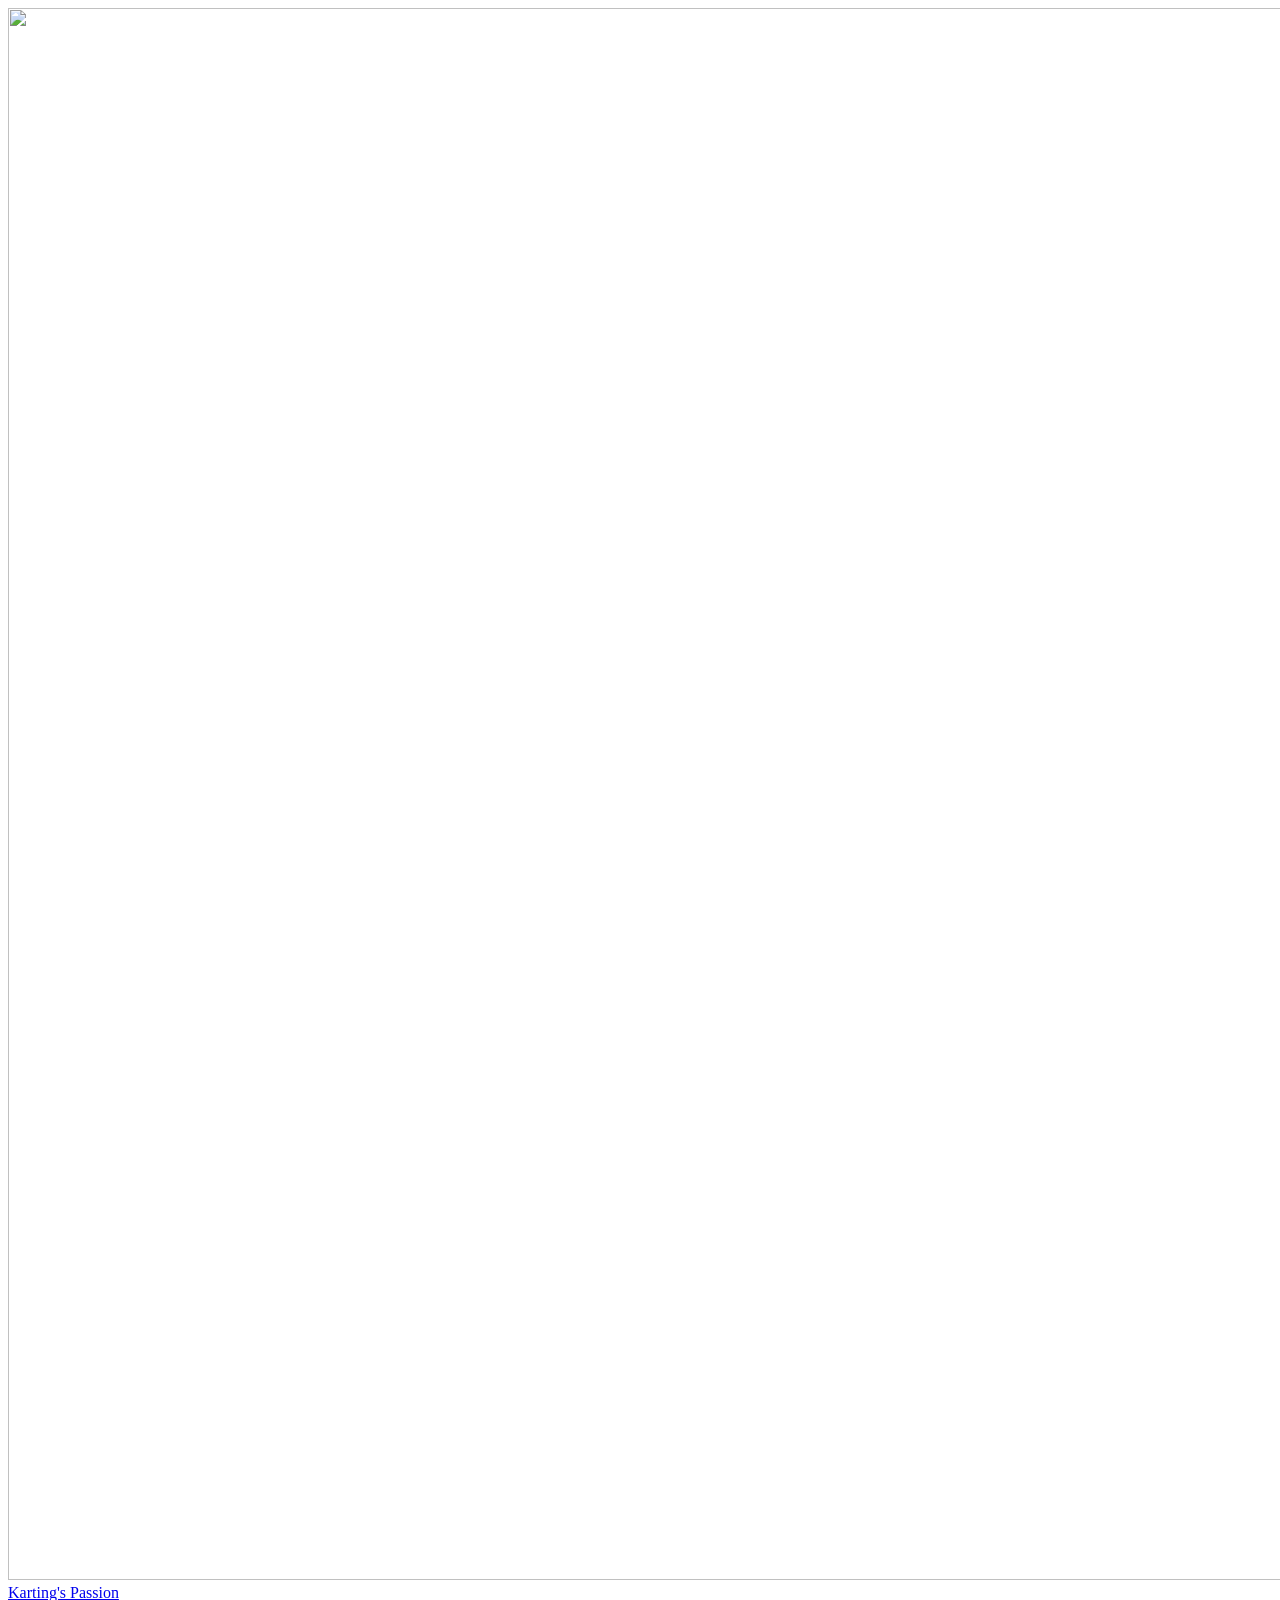
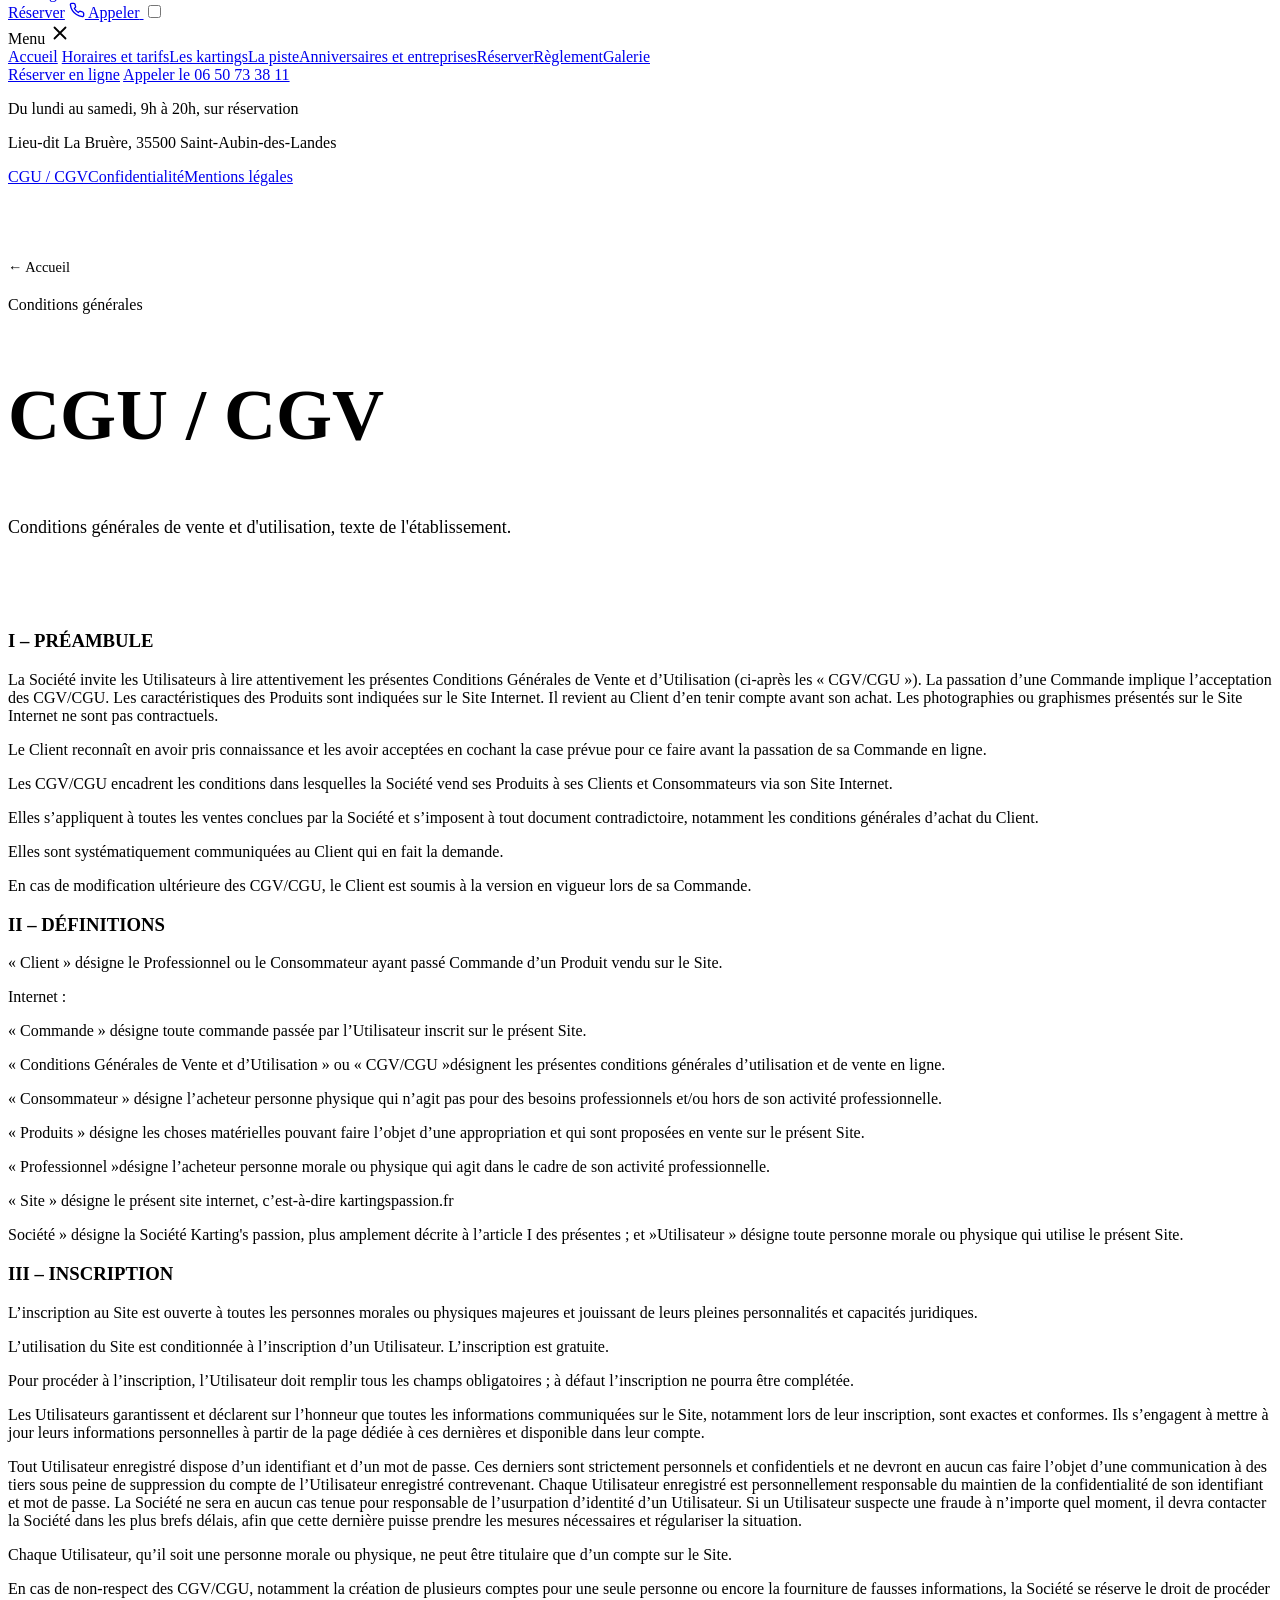
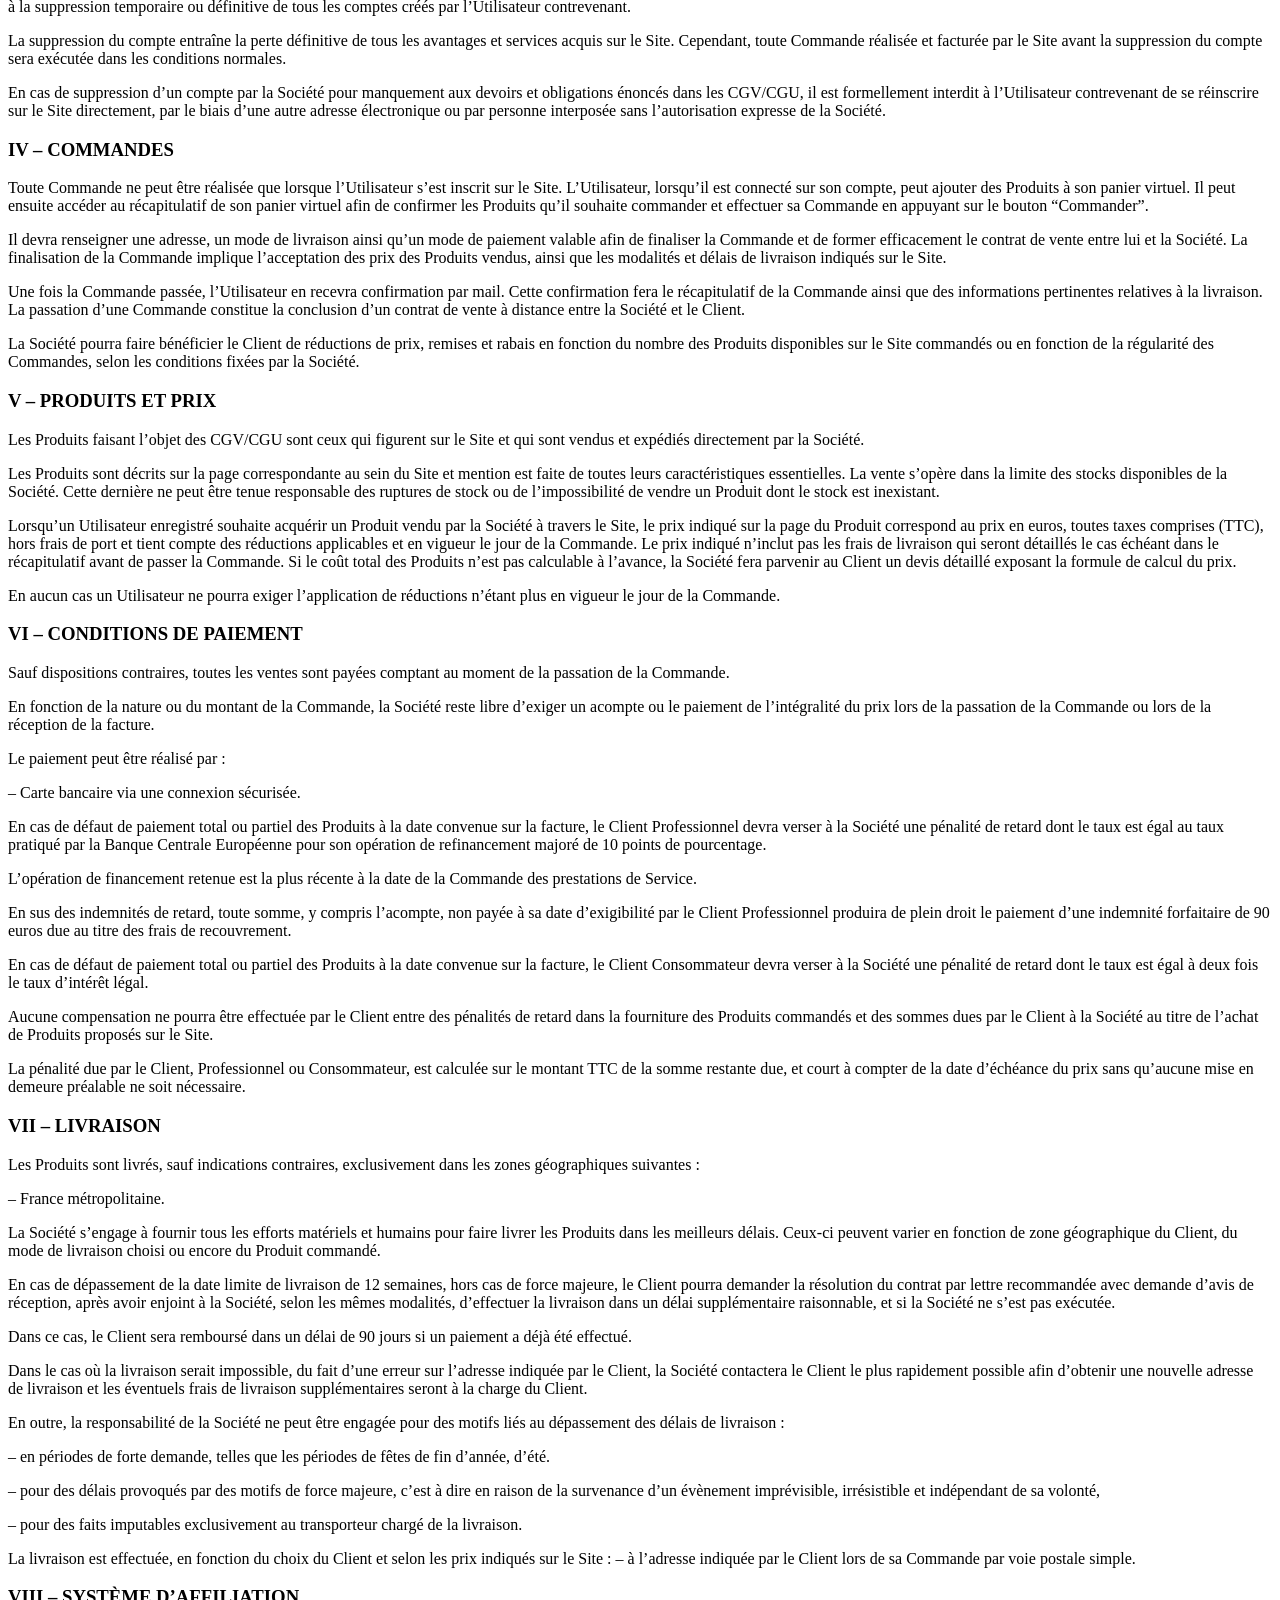
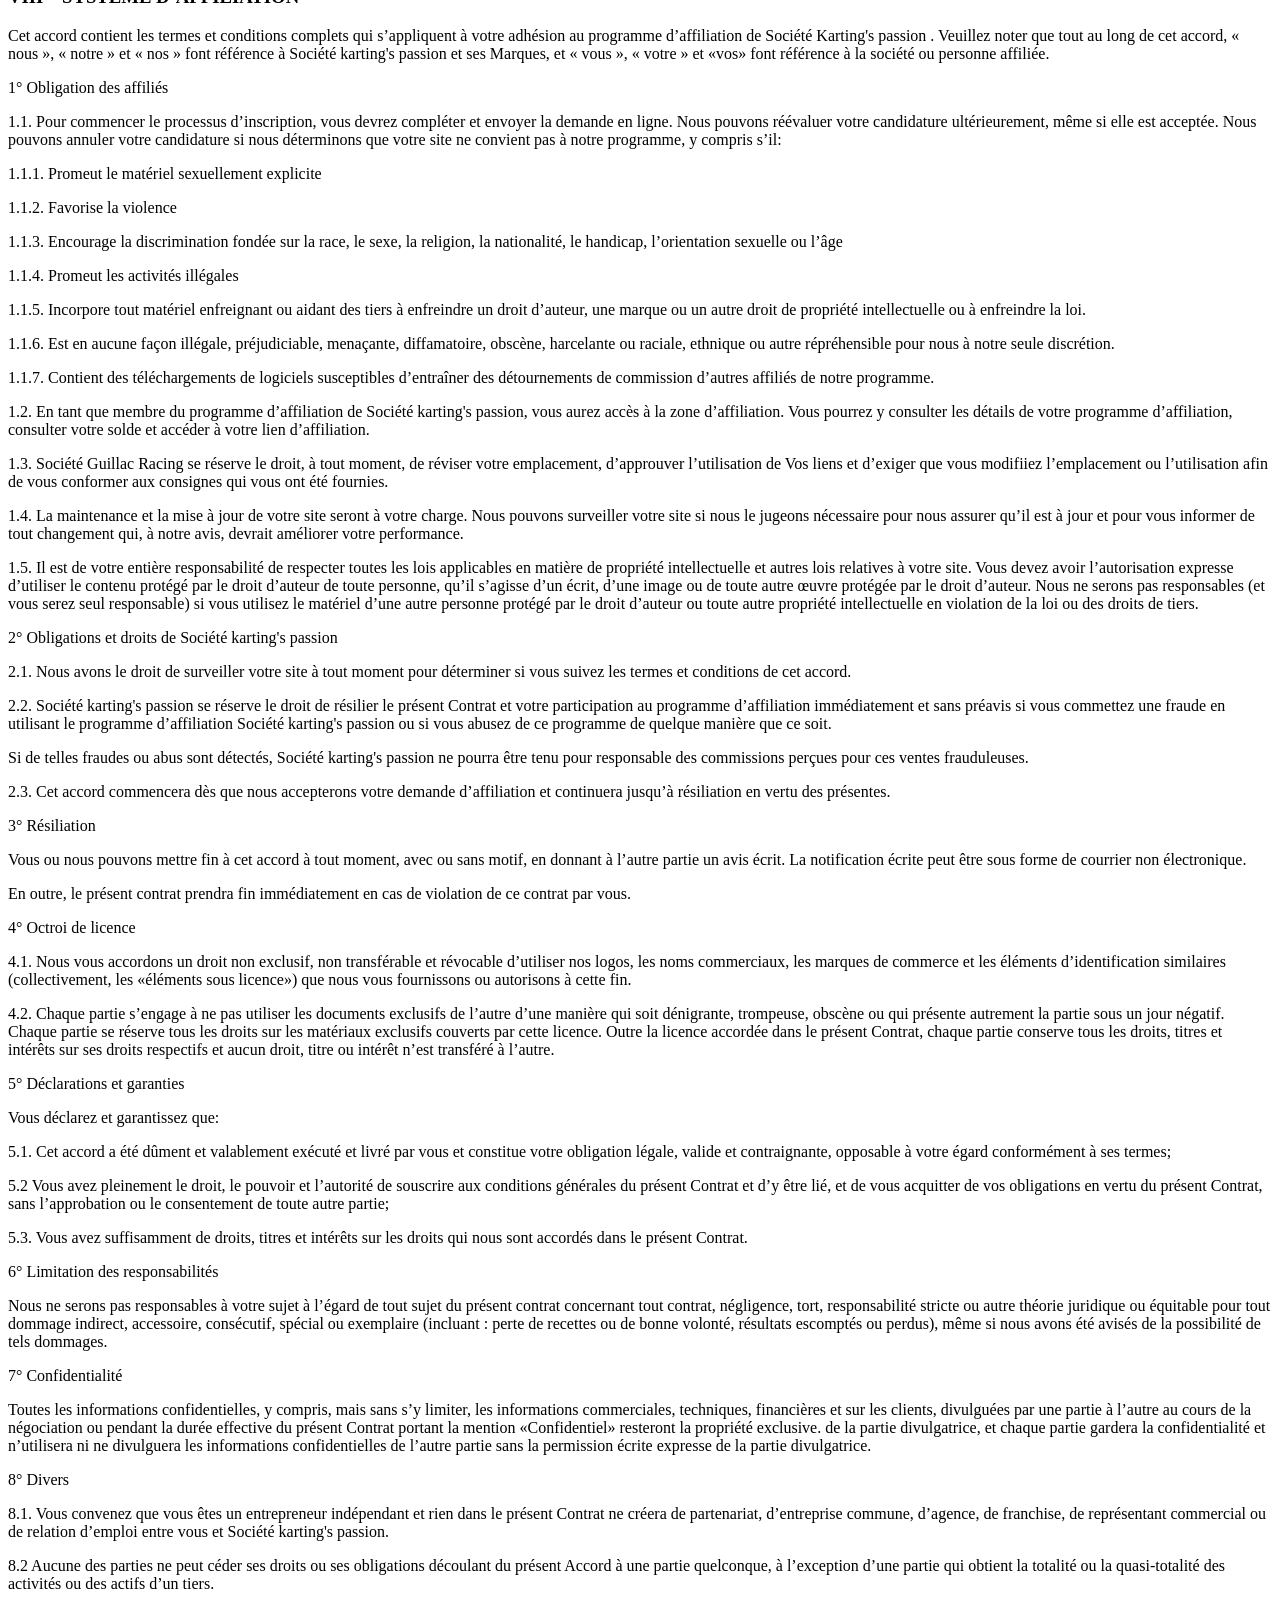
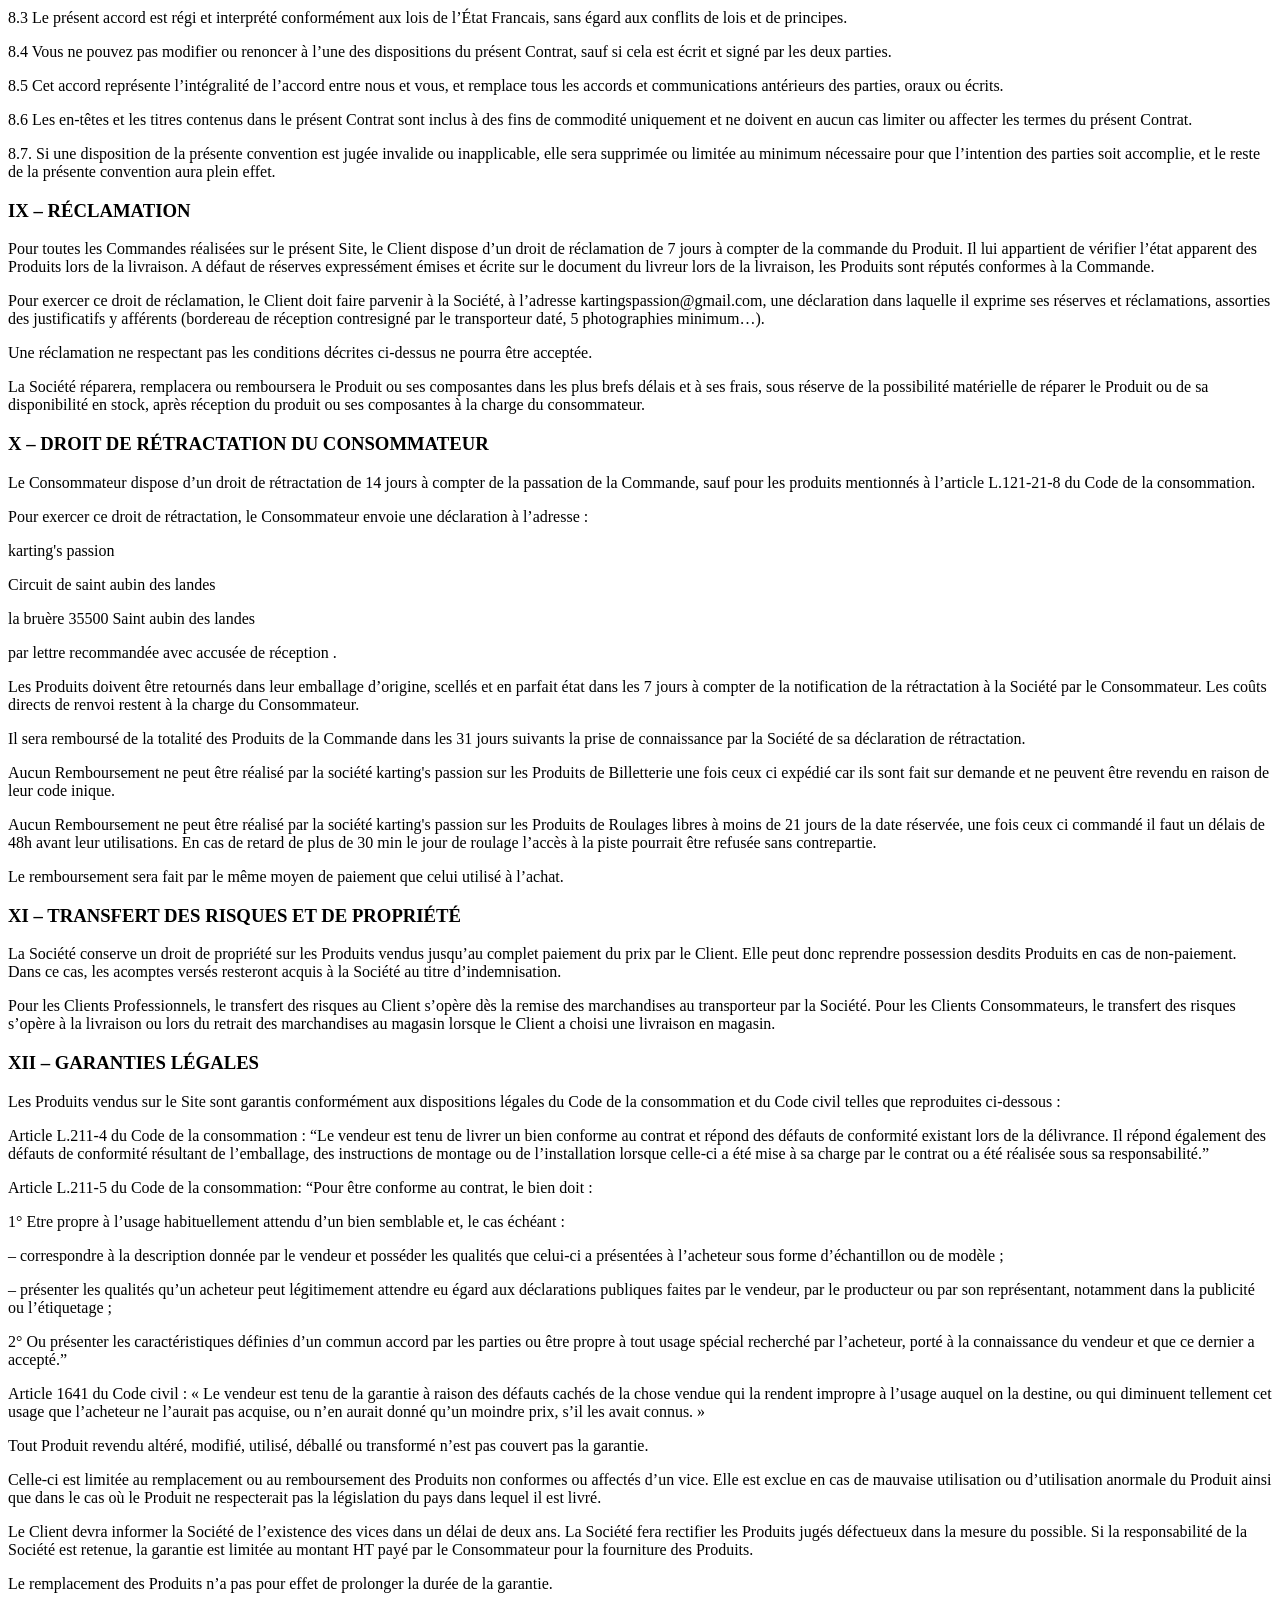
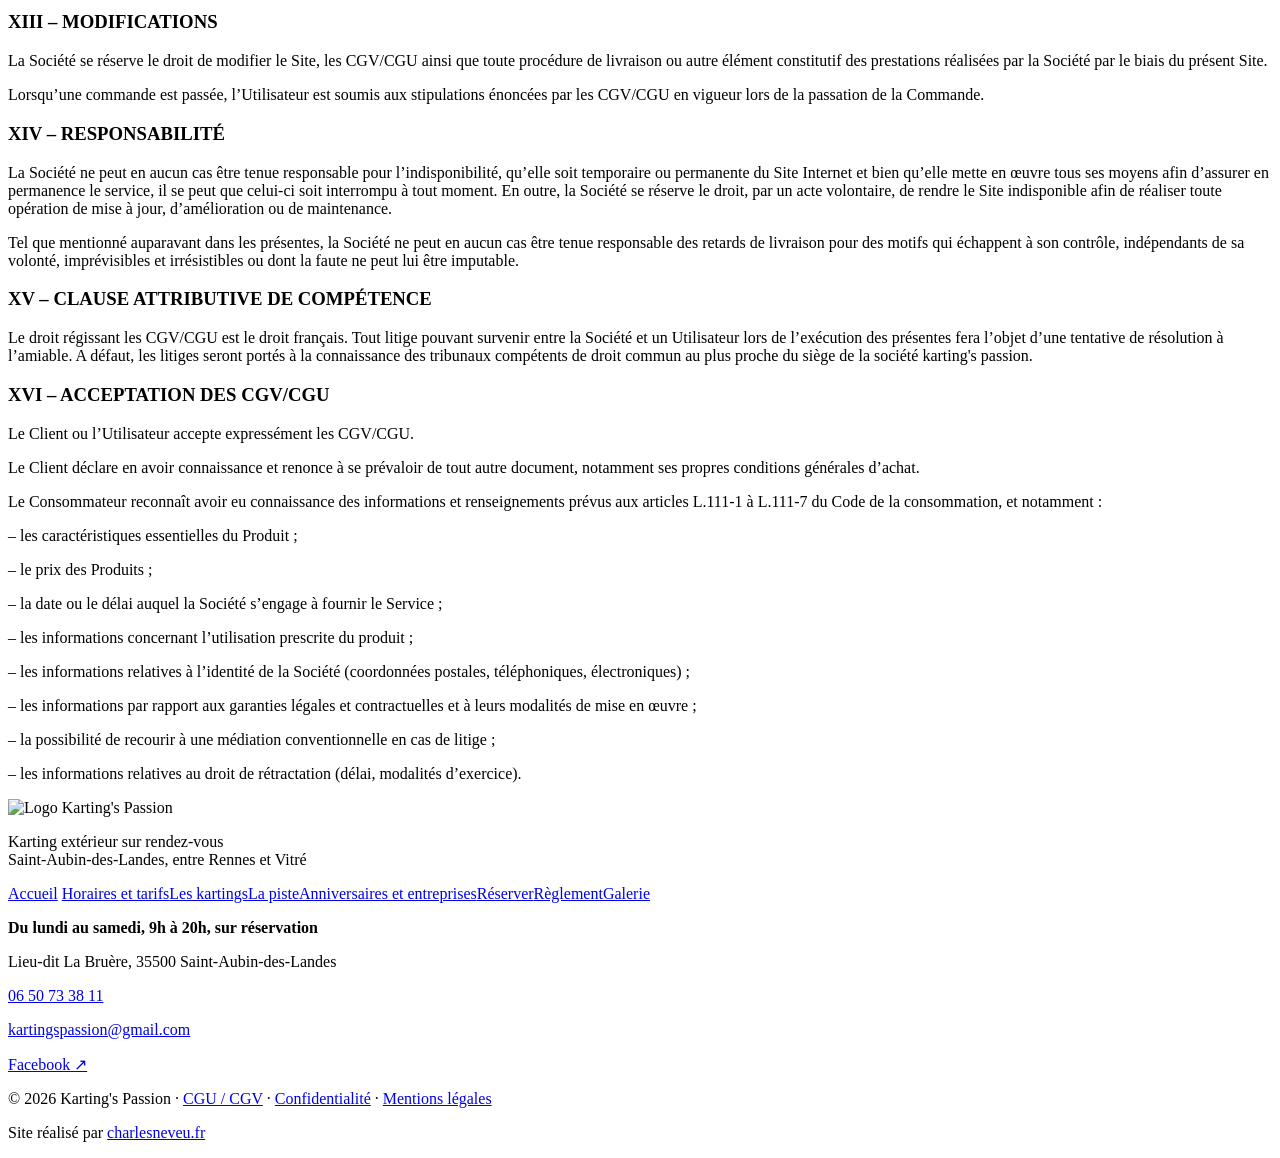
==== commit 5d710403: "deploy 2026-09-17_18:07" ====
--- a/cgu-cgv/index.html
+++ b/cgu-cgv/index.html
@@ -1,30 +1,3 @@
-<!DOCTYPE html><html lang="fr"> <head><meta charset="utf-8"><meta name="viewport" content="width=device-width, initial-scale=1"><meta name="theme-color" content="#101114"><title>CGU / CGV · Karting&#39;s Passion, Saint-Aubin-des-Landes</title><meta name="description" content="Conditions générales de vente et d'utilisation de Karting's Passion, Saint-Aubin-des-Landes."><link rel="icon" href="/kartingspassion/favicon.svg" type="image/svg+xml"><link rel="preload" href="/kartingspassion/fonts/barlow-condensed-800.woff2" as="font" type="font/woff2" crossorigin><link rel="preload" href="/kartingspassion/fonts/barlow-400.woff2" as="font" type="font/woff2" crossorigin><meta property="og:title" content="CGU / CGV · Karting's Passion, Saint-Aubin-des-Landes"><meta property="og:description" content="Conditions générales de vente et d'utilisation de Karting's Passion, Saint-Aubin-des-Landes."><meta property="og:type" content="website"><meta property="og:locale" content="fr_FR"><meta property="og:image" content="https://charle-com.github.io/kartingspassion/_astro/piste-passerelle.DH6-OFCw.jpg"><script type="application/ld+json">{"@context":"https://schema.org","@type":["SportsActivityLocation","LocalBusiness"],"name":"Karting's Passion","description":"Piste de karting extérieure de 410 m entre Rennes et Vitré. Karts Sodi adultes et enfants dès 7 ans, sessions de 10 minutes sur rendez-vous, du lundi au samedi 9h à 20h. Tél : 06 50 73 38 11.","priceRange":"12 € - 40 €","telephone":"+33650733811","email":"kartingspassion@gmail.com","url":"https://charle-com.github.io/kartingspassion/","image":"https://charle-com.github.io/kartingspassion/_astro/piste-passerelle.DH6-OFCw.jpg","address":{"@type":"PostalAddress","streetAddress":"Lieu-dit La Bruère","postalCode":"35500","addressLocality":"Saint-Aubin-des-Landes","addressRegion":"Bretagne","addressCountry":"FR"},"openingHoursSpecification":[{"@type":"OpeningHoursSpecification","dayOfWeek":["Monday","Tuesday","Wednesday","Thursday","Friday","Saturday"],"opens":"09:00","closes":"20:00"}],"geo":{"@type":"GeoCoordinates","latitude":48.1017259,"longitude":-1.2878291},"hasMap":"https://maps.google.com/?cid=3066443998394719729","sameAs":["https://www.facebook.com/profile.php?id=100057053126159"],"areaServed":["Vitré","Rennes","Châteaubourg","La Guerche-de-Bretagne","Fougères"]}</script><link rel="stylesheet" href="/kartingspassion/_astro/Footer.BLkko8IE.css">
+<!DOCTYPE html><html lang="fr"> <head><meta charset="utf-8"><meta name="viewport" content="width=device-width, initial-scale=1"><meta name="theme-color" content="#101114"><title>CGU / CGV · Karting&#39;s Passion, Saint-Aubin-des-Landes</title><meta name="description" content="Conditions générales de vente et d'utilisation de Karting's Passion, Saint-Aubin-des-Landes."><link rel="icon" href="/kartingspassion/favicon.svg" type="image/svg+xml"><link rel="preload" href="/kartingspassion/fonts/barlow-condensed-800.woff2" as="font" type="font/woff2" crossorigin><link rel="preload" href="/kartingspassion/fonts/barlow-400.woff2" as="font" type="font/woff2" crossorigin><meta property="og:title" content="CGU / CGV · Karting's Passion, Saint-Aubin-des-Landes"><meta property="og:description" content="Conditions générales de vente et d'utilisation de Karting's Passion, Saint-Aubin-des-Landes."><meta property="og:type" content="website"><meta property="og:locale" content="fr_FR"><meta property="og:image" content="https://charle-com.github.io/kartingspassion/_astro/piste-passerelle.DH6-OFCw.jpg"><script type="application/ld+json">{"@context":"https://schema.org","@type":["SportsActivityLocation","LocalBusiness"],"name":"Karting's Passion","description":"Piste de karting extérieure de 410 m entre Rennes et Vitré. Karts Sodi adultes et enfants dès 7 ans, sessions de 10 minutes sur rendez-vous, du lundi au samedi 9h à 20h. Tél : 06 50 73 38 11.","priceRange":"12 € - 40 €","telephone":"+33650733811","email":"kartingspassion@gmail.com","url":"https://charle-com.github.io/kartingspassion/","image":"https://charle-com.github.io/kartingspassion/_astro/piste-passerelle.DH6-OFCw.jpg","address":{"@type":"PostalAddress","streetAddress":"Lieu-dit La Bruère","postalCode":"35500","addressLocality":"Saint-Aubin-des-Landes","addressRegion":"Bretagne","addressCountry":"FR"},"openingHoursSpecification":[{"@type":"OpeningHoursSpecification","dayOfWeek":["Monday","Tuesday","Wednesday","Thursday","Friday","Saturday"],"opens":"09:00","closes":"20:00"}],"geo":{"@type":"GeoCoordinates","latitude":48.1017259,"longitude":-1.2878291},"hasMap":"https://maps.google.com/?cid=3066443998394719729","sameAs":["https://www.facebook.com/profile.php?id=100057053126159"],"areaServed":["Vitré","Rennes","Châteaubourg","La Guerche-de-Bretagne","Fougères"]}</script><link rel="stylesheet" href="/kartingspassion/_astro/Footer.CXYD_0pM.css">
 <style>.page-tete[data-astro-cid-qo5xhe7c]{background:var(--stand);padding-block:clamp(2.5rem,6vw,4.5rem) clamp(2rem,5vw,3.5rem);border-bottom:1px solid var(--trait)}.retour[data-astro-cid-qo5xhe7c]{display:inline-block;font-size:.9rem;color:var(--gravier);text-decoration:none;margin-bottom:1.25rem}.retour[data-astro-cid-qo5xhe7c]:hover{color:var(--sodi-vif)}.page-tete[data-astro-cid-qo5xhe7c] .etiquette[data-astro-cid-qo5xhe7c]{display:block}.page-tete[data-astro-cid-qo5xhe7c] h1[data-astro-cid-qo5xhe7c]{font-size:clamp(2.6rem,7vw,4.5rem)}.page-intro[data-astro-cid-qo5xhe7c]{max-width:44rem;margin-top:1rem;font-size:1.125rem;color:var(--ligne-douce)}
-</style></head> <body>  <header class="entete" data-astro-cid-3ef6ksr2> <div class="entete-contenu" data-astro-cid-3ef6ksr2> <a href="/kartingspassion/" class="marque" data-astro-cid-3ef6ksr2> <img src="/kartingspassion/_astro/logo.rLu9JnrP_GUvhS.webp" srcset="/kartingspassion/_astro/logo.rLu9JnrP_4vpEF.webp 96w, /kartingspassion/_astro/logo.rLu9JnrP_ZjYJPu.webp 160w" alt sizes="48px" loading="eager" data-astro-cid-3ef6ksr2="true" decoding="async" width="1903" height="1572" class="marque-logo"> <span class="marque-nom" data-astro-cid-3ef6ksr2>Karting&#39;s Passion</span> </a> <nav class="nav-inline" aria-label="Pages principales" data-astro-cid-3ef6ksr2> <a href="/kartingspassion/tarifs/" data-astro-cid-3ef6ksr2>Tarifs</a> <a href="/kartingspassion/les-kartings/" data-astro-cid-3ef6ksr2>Kartings</a> <a href="/kartingspassion/la-piste/" data-astro-cid-3ef6ksr2>La piste</a> <a href="/kartingspassion/groupes/" data-astro-cid-3ef6ksr2>Groupes</a> </nav> <div class="entete-droite" data-astro-cid-3ef6ksr2> <span class="statut" id="statut-piste" data-jours="[1,2,3,4,5,6]" data-ouverture="9" data-fermeture="20" data-astro-cid-3ef6ksr2> <span class="statut-point" aria-hidden="true" data-astro-cid-3ef6ksr2></span> <span class="statut-texte" data-astro-cid-3ef6ksr2>Lun. au sam. 9h à 20h</span> </span> <a class="btn btn-plein btn-tel" href="tel:+33650733811" data-astro-cid-3ef6ksr2> <svg width="16" height="16" viewBox="0 0 24 24" fill="none" stroke="currentColor" stroke-width="2" stroke-linecap="round" stroke-linejoin="round" aria-hidden="true" data-astro-cid-3ef6ksr2><path d="M22 16.9v3a2 2 0 0 1-2.2 2 19.8 19.8 0 0 1-8.6-3.1 19.5 19.5 0 0 1-6-6A19.8 19.8 0 0 1 2.1 4.2 2 2 0 0 1 4.1 2h3a2 2 0 0 1 2 1.7c.1.9.4 1.8.7 2.6a2 2 0 0 1-.5 2.1L8 9.7a16 16 0 0 0 6 6l1.3-1.3a2 2 0 0 1 2.1-.4c.8.3 1.7.6 2.6.7a2 2 0 0 1 1.7 2z" data-astro-cid-3ef6ksr2></path></svg> <span data-astro-cid-3ef6ksr2>Appeler</span> </a> <input type="checkbox" id="menu-toggle" class="menu-toggle" data-astro-cid-3ef6ksr2> <label for="menu-toggle" class="burger" aria-label="Ouvrir le menu" data-astro-cid-3ef6ksr2> <span data-astro-cid-3ef6ksr2></span><span data-astro-cid-3ef6ksr2></span><span data-astro-cid-3ef6ksr2></span> </label> <div class="tiroir-fond" data-astro-cid-3ef6ksr2></div> <nav class="tiroir" aria-label="Toutes les pages" data-astro-cid-3ef6ksr2> <div class="tiroir-tete" data-astro-cid-3ef6ksr2> <span class="tiroir-titre" data-astro-cid-3ef6ksr2>Menu</span> <label for="menu-toggle" class="tiroir-fermer" aria-label="Fermer le menu" data-astro-cid-3ef6ksr2> <svg width="22" height="22" viewBox="0 0 24 24" fill="none" stroke="currentColor" stroke-width="2" stroke-linecap="round" aria-hidden="true" data-astro-cid-3ef6ksr2><path d="M18 6 6 18M6 6l12 12" data-astro-cid-3ef6ksr2></path></svg> </label> </div> <a class="tiroir-lien" href="/kartingspassion/" data-astro-cid-3ef6ksr2>Accueil</a> <a class="tiroir-lien" href="/kartingspassion/tarifs/" data-astro-cid-3ef6ksr2>Horaires et tarifs</a><a class="tiroir-lien" href="/kartingspassion/les-kartings/" data-astro-cid-3ef6ksr2>Les kartings</a><a class="tiroir-lien" href="/kartingspassion/la-piste/" data-astro-cid-3ef6ksr2>La piste</a><a class="tiroir-lien" href="/kartingspassion/groupes/" data-astro-cid-3ef6ksr2>Anniversaires et entreprises</a><a class="tiroir-lien" href="/kartingspassion/reservation/" data-astro-cid-3ef6ksr2>Réserver</a><a class="tiroir-lien" href="/kartingspassion/reglement/" data-astro-cid-3ef6ksr2>Règlement</a><a class="tiroir-lien" href="/kartingspassion/galerie/" data-astro-cid-3ef6ksr2>Galerie</a> <div class="tiroir-pied" data-astro-cid-3ef6ksr2> <a class="btn btn-plein" href="tel:+33650733811" data-astro-cid-3ef6ksr2>Réserver au 06 50 73 38 11</a> <p data-astro-cid-3ef6ksr2>Du lundi au samedi, 9h à 20h, sur réservation</p> <p data-astro-cid-3ef6ksr2>Lieu-dit La Bruère, 35500 Saint-Aubin-des-Landes</p> <div class="tiroir-legal" data-astro-cid-3ef6ksr2> <a href="/kartingspassion/cgu-cgv/" data-astro-cid-3ef6ksr2>CGU / CGV</a><a href="/kartingspassion/confidentialite/" data-astro-cid-3ef6ksr2>Confidentialité</a><a href="/kartingspassion/mentions-legales/" data-astro-cid-3ef6ksr2>Mentions légales</a> </div> </div> </nav> </div> </div> </header> <script>
-  // Statut de la piste calculé côté client, zéro dépendance.
-  (function () {
-    const el = document.getElementById('statut-piste');
-    if (!el) return;
-    const jours = JSON.parse(el.dataset.jours);
-    const ouv = Number(el.dataset.ouverture);
-    const ferm = Number(el.dataset.fermeture);
-    const noms = ['dimanche', 'lundi', 'mardi', 'mercredi', 'jeudi', 'vendredi', 'samedi'];
-    const maintenant = new Date();
-    const j = maintenant.getDay();
-    const h = maintenant.getHours();
-    const texte = el.querySelector('.statut-texte');
-    if (jours.includes(j) && h >= ouv && h < ferm) {
-      el.classList.add('ouvert');
-      texte.textContent = "Ouvert aujourd'hui jusqu'à " + ferm + 'h, sur réservation';
-    } else {
-      let prochain = j;
-      for (let i = 1; i <= 7; i++) {
-        const c = (j + i) % 7;
-        if (jours.includes(c)) { prochain = c; break; }
-      }
-      const demain = (j + 1) % 7;
-      const quand = jours.includes(j) && h < ouv ? "aujourd'hui" : prochain === demain ? 'demain' : noms[prochain];
-      texte.textContent = 'Fermé, réouverture ' + quand + ' ' + ouv + 'h';
-    }
-  })();
-</script> <main data-astro-cid-qo5xhe7c> <section class="page-tete" data-astro-cid-qo5xhe7c> <div class="contenu" data-astro-cid-qo5xhe7c> <a class="retour" href="/kartingspassion/" data-astro-cid-qo5xhe7c>← Accueil</a> <span class="etiquette" data-astro-cid-qo5xhe7c>Conditions générales</span> <h1 data-astro-cid-qo5xhe7c>CGU / CGV</h1> <p class="page-intro" data-astro-cid-qo5xhe7c>Conditions générales de vente et d&#39;utilisation, texte de l&#39;établissement.</p> </div> </section>  <section class="section"> <div class="contenu"><div class="prose"> <h3>I – PRÉAMBULE</h3><p>La Société invite les Utilisateurs à lire attentivement les présentes Conditions Générales de Vente et d’Utilisation (ci-après les « CGV/CGU »). La passation d’une Commande implique l’acceptation des CGV/CGU. Les caractéristiques des Produits sont indiquées sur le Site Internet. Il revient au Client d’en tenir compte avant son achat. Les photographies ou graphismes présentés sur le Site Internet ne sont pas contractuels.</p><p>Le Client reconnaît en avoir pris connaissance et les avoir acceptées en cochant la case prévue pour ce faire avant la passation de sa Commande en ligne.</p><p>Les CGV/CGU encadrent les conditions dans lesquelles la Société vend ses Produits à ses Clients et Consommateurs via son Site Internet.</p><p>Elles s’appliquent à toutes les ventes conclues par la Société et s’imposent à tout document contradictoire, notamment les conditions générales d’achat du Client.</p><p>Elles sont systématiquement communiquées au Client qui en fait la demande.</p><p>En cas de modification ultérieure des CGV/CGU, le Client est soumis à la version en vigueur lors de sa Commande.</p><h3>II – DÉFINITIONS</h3><p>« Client » désigne le Professionnel ou le Consommateur ayant passé Commande d’un Produit vendu sur le Site.</p><p>Internet :</p><p>« Commande » désigne toute commande passée par l’Utilisateur inscrit sur le présent Site.</p><p>« Conditions Générales de Vente et d’Utilisation » ou « CGV/CGU »désignent les présentes conditions générales d’utilisation et de vente en ligne.</p><p>« Consommateur » désigne l’acheteur personne physique qui n’agit pas pour des besoins professionnels et/ou hors de son activité professionnelle.</p><p>« Produits » désigne les choses matérielles pouvant faire l’objet d’une appropriation et qui sont proposées en vente sur le présent Site.</p><p>« Professionnel »désigne l’acheteur personne morale ou physique qui agit dans le cadre de son activité professionnelle.</p><p>« Site » désigne le présent site internet, c’est-à-dire kartingspassion.fr</p><p>Société » désigne la Société Karting&#39;s passion, plus amplement décrite à l’article I des présentes ; et »Utilisateur » désigne toute personne morale ou physique qui utilise le présent Site.</p><h3>III – INSCRIPTION</h3><p>L’inscription au Site est ouverte à toutes les personnes morales ou physiques majeures et jouissant de leurs pleines personnalités et capacités juridiques.</p><p>L’utilisation du Site est conditionnée à l’inscription d’un Utilisateur. L’inscription est gratuite.</p><p>Pour procéder à l’inscription, l’Utilisateur doit remplir tous les champs obligatoires ; à défaut l’inscription ne pourra être complétée.</p><p>Les Utilisateurs garantissent et déclarent sur l’honneur que toutes les informations communiquées sur le Site, notamment lors de leur inscription, sont exactes et conformes. Ils s’engagent à mettre à jour leurs informations personnelles à partir de la page dédiée à ces dernières et disponible dans leur compte.</p><p>Tout Utilisateur enregistré dispose d’un identifiant et d’un mot de passe. Ces derniers sont strictement personnels et confidentiels et ne devront en aucun cas faire l’objet d’une communication à des tiers sous peine de suppression du compte de l’Utilisateur enregistré contrevenant. Chaque Utilisateur enregistré est personnellement responsable du maintien de la confidentialité de son identifiant et mot de passe. La Société ne sera en aucun cas tenue pour responsable de l’usurpation d’identité d’un Utilisateur. Si un Utilisateur suspecte une fraude à n’importe quel moment, il devra contacter la Société dans les plus brefs délais, afin que cette dernière puisse prendre les mesures nécessaires et régulariser la situation.</p><p>Chaque Utilisateur, qu’il soit une personne morale ou physique, ne peut être titulaire que d’un compte sur le Site.</p><p>En cas de non-respect des CGV/CGU, notamment la création de plusieurs comptes pour une seule personne ou encore la fourniture de fausses informations, la Société se réserve le droit de procéder à la suppression temporaire ou définitive de tous les comptes créés par l’Utilisateur contrevenant.</p><p>La suppression du compte entraîne la perte définitive de tous les avantages et services acquis sur le Site. Cependant, toute Commande réalisée et facturée par le Site avant la suppression du compte sera exécutée dans les conditions normales.</p><p>En cas de suppression d’un compte par la Société pour manquement aux devoirs et obligations énoncés dans les CGV/CGU, il est formellement interdit à l’Utilisateur contrevenant de se réinscrire sur le Site directement, par le biais d’une autre adresse électronique ou par personne interposée sans l’autorisation expresse de la Société.</p><h3>IV – COMMANDES</h3><p>Toute Commande ne peut être réalisée que lorsque l’Utilisateur s’est inscrit sur le Site. L’Utilisateur, lorsqu’il est connecté sur son compte, peut ajouter des Produits à son panier virtuel. Il peut ensuite accéder au récapitulatif de son panier virtuel afin de confirmer les Produits qu’il souhaite commander et effectuer sa Commande en appuyant sur le bouton “Commander”.</p><p>Il devra renseigner une adresse, un mode de livraison ainsi qu’un mode de paiement valable afin de finaliser la Commande et de former efficacement le contrat de vente entre lui et la Société. La finalisation de la Commande implique l’acceptation des prix des Produits vendus, ainsi que les modalités et délais de livraison indiqués sur le Site.</p><p>Une fois la Commande passée, l’Utilisateur en recevra confirmation par mail. Cette confirmation fera le récapitulatif de la Commande ainsi que des informations pertinentes relatives à la livraison. La passation d’une Commande constitue la conclusion d’un contrat de vente à distance entre la Société et le Client.</p><p>La Société pourra faire bénéficier le Client de réductions de prix, remises et rabais en fonction du nombre des Produits disponibles sur le Site commandés ou en fonction de la régularité des Commandes, selon les conditions fixées par la Société.</p><h3>V – PRODUITS ET PRIX</h3><p>Les Produits faisant l’objet des CGV/CGU sont ceux qui figurent sur le Site et qui sont vendus et expédiés directement par la Société.</p><p>Les Produits sont décrits sur la page correspondante au sein du Site et mention est faite de toutes leurs caractéristiques essentielles. La vente s’opère dans la limite des stocks disponibles de la Société. Cette dernière ne peut être tenue responsable des ruptures de stock ou de l’impossibilité de vendre un Produit dont le stock est inexistant.</p><p>Lorsqu’un Utilisateur enregistré souhaite acquérir un Produit vendu par la Société à travers le Site, le prix indiqué sur la page du Produit correspond au prix en euros, toutes taxes comprises (TTC), hors frais de port et tient compte des réductions applicables et en vigueur le jour de la Commande. Le prix indiqué n’inclut pas les frais de livraison qui seront détaillés le cas échéant dans le récapitulatif avant de passer la Commande. Si le coût total des Produits n’est pas calculable à l’avance, la Société fera parvenir au Client un devis détaillé exposant la formule de calcul du prix.</p><p>En aucun cas un Utilisateur ne pourra exiger l’application de réductions n’étant plus en vigueur le jour de la Commande.</p><h3>VI – CONDITIONS DE PAIEMENT</h3><p>Sauf dispositions contraires, toutes les ventes sont payées comptant au moment de la passation de la Commande.</p><p>En fonction de la nature ou du montant de la Commande, la Société reste libre d’exiger un acompte ou le paiement de l’intégralité du prix lors de la passation de la Commande ou lors de la réception de la facture.</p><p>Le paiement peut être réalisé par :</p><p>– Carte bancaire via une connexion sécurisée.</p><p>En cas de défaut de paiement total ou partiel des Produits à la date convenue sur la facture, le Client Professionnel devra verser à la Société une pénalité de retard dont le taux est égal au taux pratiqué par la Banque Centrale Européenne pour son opération de refinancement majoré de 10 points de pourcentage.</p><p>L’opération de financement retenue est la plus récente à la date de la Commande des prestations de Service.</p><p>En sus des indemnités de retard, toute somme, y compris l’acompte, non payée à sa date d’exigibilité par le Client Professionnel produira de plein droit le paiement d’une indemnité forfaitaire de 90 euros due au titre des frais de recouvrement.</p><p>En cas de défaut de paiement total ou partiel des Produits à la date convenue sur la facture, le Client Consommateur devra verser à la Société une pénalité de retard dont le taux est égal à deux fois le taux d’intérêt légal.</p><p>Aucune compensation ne pourra être effectuée par le Client entre des pénalités de retard dans la fourniture des Produits commandés et des sommes dues par le Client à la Société au titre de l’achat de Produits proposés sur le Site.</p><p>La pénalité due par le Client, Professionnel ou Consommateur, est calculée sur le montant TTC de la somme restante due, et court à compter de la date d’échéance du prix sans qu’aucune mise en demeure préalable ne soit nécessaire.</p><h3>VII – LIVRAISON</h3><p>Les Produits sont livrés, sauf indications contraires, exclusivement dans les zones géographiques suivantes :</p><p>– France métropolitaine.</p><p>La Société s’engage à fournir tous les efforts matériels et humains pour faire livrer les Produits dans les meilleurs délais. Ceux-ci peuvent varier en fonction de zone géographique du Client, du mode de livraison choisi ou encore du Produit commandé.</p><p>En cas de dépassement de la date limite de livraison de 12 semaines, hors cas de force majeure, le Client pourra demander la résolution du contrat par lettre recommandée avec demande d’avis de réception, après avoir enjoint à la Société, selon les mêmes modalités, d’effectuer la livraison dans un délai supplémentaire raisonnable, et si la Société ne s’est pas exécutée.</p><p>Dans ce cas, le Client sera remboursé dans un délai de 90 jours si un paiement a déjà été effectué.</p><p>Dans le cas où la livraison serait impossible, du fait d’une erreur sur l’adresse indiquée par le Client, la Société contactera le Client le plus rapidement possible afin d’obtenir une nouvelle adresse de livraison et les éventuels frais de livraison supplémentaires seront à la charge du Client.</p><p>En outre, la responsabilité de la Société ne peut être engagée pour des motifs liés au dépassement des délais de livraison :</p><p>– en périodes de forte demande, telles que les périodes de fêtes de fin d’année, d’été.</p><p>– pour des délais provoqués par des motifs de force majeure, c’est à dire en raison de la survenance d’un évènement imprévisible, irrésistible et indépendant de sa volonté,</p><p>– pour des faits imputables exclusivement au transporteur chargé de la livraison.</p><p>La livraison est effectuée, en fonction du choix du Client et selon les prix indiqués sur le Site : – à l’adresse indiquée par le Client lors de sa Commande par voie postale simple.</p><h3>VIII – SYSTÈME D’AFFILIATION</h3><p>Cet accord contient les termes et conditions complets qui s’appliquent à votre adhésion au programme d’affiliation de Société Karting&#39;s passion . Veuillez noter que tout au long de cet accord, « nous », « notre » et « nos » font référence à Société karting&#39;s passion et ses Marques, et « vous », « votre » et «vos» font référence à la société ou personne affiliée.</p><p>1° Obligation des affiliés</p><p>1.1. Pour commencer le processus d’inscription, vous devrez compléter et envoyer la demande en ligne. Nous pouvons réévaluer votre candidature ultérieurement, même si elle est acceptée. Nous pouvons annuler votre candidature si nous déterminons que votre site ne convient pas à notre programme, y compris s’il:</p><p>1.1.1. Promeut le matériel sexuellement explicite</p><p>1.1.2. Favorise la violence</p><p>1.1.3. Encourage la discrimination fondée sur la race, le sexe, la religion, la nationalité, le handicap, l’orientation sexuelle ou l’âge</p><p>1.1.4. Promeut les activités illégales</p><p>1.1.5. Incorpore tout matériel enfreignant ou aidant des tiers à enfreindre un droit d’auteur, une marque ou un autre droit de propriété intellectuelle ou à enfreindre la loi.</p><p>1.1.6. Est en aucune façon illégale, préjudiciable, menaçante, diffamatoire, obscène, harcelante ou raciale, ethnique ou autre répréhensible pour nous à notre seule discrétion.</p><p>1.1.7. Contient des téléchargements de logiciels susceptibles d’entraîner des détournements de commission d’autres affiliés de notre programme.</p><p>1.2. En tant que membre du programme d’affiliation de Société karting&#39;s passion, vous aurez accès à la zone d’affiliation. Vous pourrez y consulter les détails de votre programme d’affiliation, consulter votre solde et accéder à votre lien d’affiliation.</p><p>1.3. Société Guillac Racing se réserve le droit, à tout moment, de réviser votre emplacement, d’approuver l’utilisation de Vos liens et d’exiger que vous modifiiez l’emplacement ou l’utilisation afin de vous conformer aux consignes qui vous ont été fournies.</p><p>1.4. La maintenance et la mise à jour de votre site seront à votre charge. Nous pouvons surveiller votre site si nous le jugeons nécessaire pour nous assurer qu’il est à jour et pour vous informer de tout changement qui, à notre avis, devrait améliorer votre performance.</p><p>1.5. Il est de votre entière responsabilité de respecter toutes les lois applicables en matière de propriété intellectuelle et autres lois relatives à votre site. Vous devez avoir l’autorisation expresse d’utiliser le contenu protégé par le droit d’auteur de toute personne, qu’il s’agisse d’un écrit, d’une image ou de toute autre œuvre protégée par le droit d’auteur. Nous ne serons pas responsables (et vous serez seul responsable) si vous utilisez le matériel d’une autre personne protégé par le droit d’auteur ou toute autre propriété intellectuelle en violation de la loi ou des droits de tiers.</p><p>2° Obligations et droits de Société karting&#39;s passion</p><p>2.1. Nous avons le droit de surveiller votre site à tout moment pour déterminer si vous suivez les termes et conditions de cet accord.</p><p>2.2. Société karting&#39;s passion se réserve le droit de résilier le présent Contrat et votre participation au programme d’affiliation immédiatement et sans préavis si vous commettez une fraude en utilisant le programme d’affiliation Société karting&#39;s passion ou si vous abusez de ce programme de quelque manière que ce soit.</p><p>Si de telles fraudes ou abus sont détectés, Société karting&#39;s passion ne pourra être tenu pour responsable des commissions perçues pour ces ventes frauduleuses.</p><p>2.3. Cet accord commencera dès que nous accepterons votre demande d’affiliation et continuera jusqu’à résiliation en vertu des présentes.</p><p>3° Résiliation</p><p>Vous ou nous pouvons mettre fin à cet accord à tout moment, avec ou sans motif, en donnant à l’autre partie un avis écrit. La notification écrite peut être sous forme de courrier non électronique.</p><p>En outre, le présent contrat prendra fin immédiatement en cas de violation de ce contrat par vous.</p><p>4° Octroi de licence</p><p>4.1. Nous vous accordons un droit non exclusif, non transférable et révocable d’utiliser nos logos, les noms commerciaux, les marques de commerce et les éléments d’identification similaires (collectivement, les «éléments sous licence») que nous vous fournissons ou autorisons à cette fin.</p><p>4.2. Chaque partie s’engage à ne pas utiliser les documents exclusifs de l’autre d’une manière qui soit dénigrante, trompeuse, obscène ou qui présente autrement la partie sous un jour négatif. Chaque partie se réserve tous les droits sur les matériaux exclusifs couverts par cette licence. Outre la licence accordée dans le présent Contrat, chaque partie conserve tous les droits, titres et intérêts sur ses droits respectifs et aucun droit, titre ou intérêt n’est transféré à l’autre.</p><p>5° Déclarations et garanties</p><p>Vous déclarez et garantissez que:</p><p>5.1. Cet accord a été dûment et valablement exécuté et livré par vous et constitue votre obligation légale, valide et contraignante, opposable à votre égard conformément à ses termes;</p><p>5.2 Vous avez pleinement le droit, le pouvoir et l’autorité de souscrire aux conditions générales du présent Contrat et d’y être lié, et de vous acquitter de vos obligations en vertu du présent Contrat, sans l’approbation ou le consentement de toute autre partie;</p><p>5.3. Vous avez suffisamment de droits, titres et intérêts sur les droits qui nous sont accordés dans le présent Contrat.</p><p>6° Limitation des responsabilités</p><p>Nous ne serons pas responsables à votre sujet à l’égard de tout sujet du présent contrat concernant tout contrat, négligence, tort, responsabilité stricte ou autre théorie juridique ou équitable pour tout dommage indirect, accessoire, consécutif, spécial ou exemplaire (incluant : perte de recettes ou de bonne volonté, résultats escomptés ou perdus), même si nous avons été avisés de la possibilité de tels dommages.</p><p>7° Confidentialité</p><p>Toutes les informations confidentielles, y compris, mais sans s’y limiter, les informations commerciales, techniques, financières et sur les clients, divulguées par une partie à l’autre au cours de la négociation ou pendant la durée effective du présent Contrat portant la mention «Confidentiel» resteront la propriété exclusive. de la partie divulgatrice, et chaque partie gardera la confidentialité et n’utilisera ni ne divulguera les informations confidentielles de l’autre partie sans la permission écrite expresse de la partie divulgatrice.</p><p>8° Divers</p><p>8.1. Vous convenez que vous êtes un entrepreneur indépendant et rien dans le présent Contrat ne créera de partenariat, d’entreprise commune, d’agence, de franchise, de représentant commercial ou de relation d’emploi entre vous et Société karting&#39;s passion.</p><p>8.2 Aucune des parties ne peut céder ses droits ou ses obligations découlant du présent Accord à une partie quelconque, à l’exception d’une partie qui obtient la totalité ou la quasi-totalité des activités ou des actifs d’un tiers.</p><p>8.3 Le présent accord est régi et interprété conformément aux lois de l’État Francais, sans égard aux conflits de lois et de principes.</p><p>8.4 Vous ne pouvez pas modifier ou renoncer à l’une des dispositions du présent Contrat, sauf si cela est écrit et signé par les deux parties.</p><p>8.5 Cet accord représente l’intégralité de l’accord entre nous et vous, et remplace tous les accords et communications antérieurs des parties, oraux ou écrits.</p><p>8.6 Les en-têtes et les titres contenus dans le présent Contrat sont inclus à des fins de commodité uniquement et ne doivent en aucun cas limiter ou affecter les termes du présent Contrat.</p><p>8.7. Si une disposition de la présente convention est jugée invalide ou inapplicable, elle sera supprimée ou limitée au minimum nécessaire pour que l’intention des parties soit accomplie, et le reste de la présente convention aura plein effet.</p><h3>IX – RÉCLAMATION</h3><p>Pour toutes les Commandes réalisées sur le présent Site, le Client dispose d’un droit de réclamation de 7 jours à compter de la commande du Produit. Il lui appartient de vérifier l’état apparent des Produits lors de la livraison. A défaut de réserves expressément émises et écrite sur le document du livreur lors de la livraison, les Produits sont réputés conformes à la Commande.</p><p>Pour exercer ce droit de réclamation, le Client doit faire parvenir à la Société, à l’adresse kartingspassion@gmail.com, une déclaration dans laquelle il exprime ses réserves et réclamations, assorties des justificatifs y afférents (bordereau de réception contresigné par le transporteur daté, 5 photographies minimum…).</p><p>Une réclamation ne respectant pas les conditions décrites ci-dessus ne pourra être acceptée.</p><p>La Société réparera, remplacera ou remboursera le Produit ou ses composantes dans les plus brefs délais et à ses frais, sous réserve de la possibilité matérielle de réparer le Produit ou de sa disponibilité en stock, après réception du produit ou ses composantes à la charge du consommateur.</p><h3>X – DROIT DE RÉTRACTATION DU CONSOMMATEUR</h3><p>Le Consommateur dispose d’un droit de rétractation de 14 jours à compter de la passation de la Commande, sauf pour les produits mentionnés à l’article L.121-21-8 du Code de la consommation.</p><p>Pour exercer ce droit de rétractation, le Consommateur envoie une déclaration à l’adresse :</p><p>karting&#39;s passion</p><p>Circuit de saint aubin des landes</p><p>la bruère 35500 Saint aubin des landes</p><p>par lettre recommandée avec accusée de réception .</p><p>Les Produits doivent être retournés dans leur emballage d’origine, scellés et en parfait état dans les 7 jours à compter de la notification de la rétractation à la Société par le Consommateur. Les coûts directs de renvoi restent à la charge du Consommateur.</p><p>Il sera remboursé de la totalité des Produits de la Commande dans les 31 jours suivants la prise de connaissance par la Société de sa déclaration de rétractation.</p><p>Aucun Remboursement ne peut être réalisé par la société karting&#39;s passion sur les Produits de Billetterie une fois ceux ci expédié car ils sont fait sur demande et ne peuvent être revendu en raison de leur code inique.</p><p>Aucun Remboursement ne peut être réalisé par la société karting&#39;s passion sur les Produits de Roulages libres à moins de 21 jours de la date réservée, une fois ceux ci commandé il faut un délais de 48h avant leur utilisations. En cas de retard de plus de 30 min le jour de roulage l’accès à la piste pourrait être refusée sans contrepartie.</p><p>Le remboursement sera fait par le même moyen de paiement que celui utilisé à l’achat.</p><h3>XI – TRANSFERT DES RISQUES ET DE PROPRIÉTÉ</h3><p>La Société conserve un droit de propriété sur les Produits vendus jusqu’au complet paiement du prix par le Client. Elle peut donc reprendre possession desdits Produits en cas de non-paiement. Dans ce cas, les acomptes versés resteront acquis à la Société au titre d’indemnisation.</p><p>Pour les Clients Professionnels, le transfert des risques au Client s’opère dès la remise des marchandises au transporteur par la Société. Pour les Clients Consommateurs, le transfert des risques s’opère à la livraison ou lors du retrait des marchandises au magasin lorsque le Client a choisi une livraison en magasin.</p><h3>XII – GARANTIES LÉGALES</h3><p>Les Produits vendus sur le Site sont garantis conformément aux dispositions légales du Code de la consommation et du Code civil telles que reproduites ci-dessous :</p><p>Article L.211-4 du Code de la consommation : “Le vendeur est tenu de livrer un bien conforme au contrat et répond des défauts de conformité existant lors de la délivrance. Il répond également des défauts de conformité résultant de l’emballage, des instructions de montage ou de l’installation lorsque celle-ci a été mise à sa charge par le contrat ou a été réalisée sous sa responsabilité.”</p><p>Article L.211-5 du Code de la consommation: “Pour être conforme au contrat, le bien doit :</p><p>1° Etre propre à l’usage habituellement attendu d’un bien semblable et, le cas échéant :</p><p>– correspondre à la description donnée par le vendeur et posséder les qualités que celui-ci a présentées à l’acheteur sous forme d’échantillon ou de modèle ;</p><p>– présenter les qualités qu’un acheteur peut légitimement attendre eu égard aux déclarations publiques faites par le vendeur, par le producteur ou par son représentant, notamment dans la publicité ou l’étiquetage ;</p><p>2° Ou présenter les caractéristiques définies d’un commun accord par les parties ou être propre à tout usage spécial recherché par l’acheteur, porté à la connaissance du vendeur et que ce dernier a accepté.”</p><p>Article 1641 du Code civil : « Le vendeur est tenu de la garantie à raison des défauts cachés de la chose vendue qui la rendent impropre à l’usage auquel on la destine, ou qui diminuent tellement cet usage que l’acheteur ne l’aurait pas acquise, ou n’en aurait donné qu’un moindre prix, s’il les avait connus. »</p><p>Tout Produit revendu altéré, modifié, utilisé, déballé ou transformé n’est pas couvert pas la garantie.</p><p>Celle-ci est limitée au remplacement ou au remboursement des Produits non conformes ou affectés d’un vice. Elle est exclue en cas de mauvaise utilisation ou d’utilisation anormale du Produit ainsi que dans le cas où le Produit ne respecterait pas la législation du pays dans lequel il est livré.</p><p>Le Client devra informer la Société de l’existence des vices dans un délai de deux ans. La Société fera rectifier les Produits jugés défectueux dans la mesure du possible. Si la responsabilité de la Société est retenue, la garantie est limitée au montant HT payé par le Consommateur pour la fourniture des Produits.</p><p>Le remplacement des Produits n’a pas pour effet de prolonger la durée de la garantie.</p><h3>XIII – MODIFICATIONS</h3><p>La Société se réserve le droit de modifier le Site, les CGV/CGU ainsi que toute procédure de livraison ou autre élément constitutif des prestations réalisées par la Société par le biais du présent Site.</p><p>Lorsqu’une commande est passée, l’Utilisateur est soumis aux stipulations énoncées par les CGV/CGU en vigueur lors de la passation de la Commande.</p><h3>XIV – RESPONSABILITÉ</h3><p>La Société ne peut en aucun cas être tenue responsable pour l’indisponibilité, qu’elle soit temporaire ou permanente du Site Internet et bien qu’elle mette en œuvre tous ses moyens afin d’assurer en permanence le service, il se peut que celui-ci soit interrompu à tout moment. En outre, la Société se réserve le droit, par un acte volontaire, de rendre le Site indisponible afin de réaliser toute opération de mise à jour, d’amélioration ou de maintenance.</p><p>Tel que mentionné auparavant dans les présentes, la Société ne peut en aucun cas être tenue responsable des retards de livraison pour des motifs qui échappent à son contrôle, indépendants de sa volonté, imprévisibles et irrésistibles ou dont la faute ne peut lui être imputable.</p><h3>XV – CLAUSE ATTRIBUTIVE DE COMPÉTENCE</h3><p>Le droit régissant les CGV/CGU est le droit français. Tout litige pouvant survenir entre la Société et un Utilisateur lors de l’exécution des présentes fera l’objet d’une tentative de résolution à l’amiable. A défaut, les litiges seront portés à la connaissance des tribunaux compétents de droit commun au plus proche du siège de la société karting&#39;s passion.</p><h3>XVI – ACCEPTATION DES CGV/CGU</h3><p>Le Client ou l’Utilisateur accepte expressément les CGV/CGU.</p><p>Le Client déclare en avoir connaissance et renonce à se prévaloir de tout autre document, notamment ses propres conditions générales d’achat.</p><p>Le Consommateur reconnaît avoir eu connaissance des informations et renseignements prévus aux articles L.111-1 à L.111-7 du Code de la consommation, et notamment :</p><p>– les caractéristiques essentielles du Produit ;</p><p>– le prix des Produits ;</p><p>– la date ou le délai auquel la Société s’engage à fournir le Service ;</p><p>– les informations concernant l’utilisation prescrite du produit ;</p><p>– les informations relatives à l’identité de la Société (coordonnées postales, téléphoniques, électroniques) ;</p><p>– les informations par rapport aux garanties légales et contractuelles et à leurs modalités de mise en œuvre ;</p><p>– la possibilité de recourir à une médiation conventionnelle en cas de litige ;</p><p>– les informations relatives au droit de rétractation (délai, modalités d’exercice).</p> </div></div> </section>  </main> <footer class="pied" data-astro-cid-sz7xmlte> <div class="contenu pied-grille" data-astro-cid-sz7xmlte> <div class="pied-marque" data-astro-cid-sz7xmlte> <div class="pied-logo-cadre" data-astro-cid-sz7xmlte> <img src="/kartingspassion/_astro/logo.rLu9JnrP_GUvhS.webp" srcset="/kartingspassion/_astro/logo.rLu9JnrP_29BmlD.webp 240w, /kartingspassion/_astro/logo.rLu9JnrP_2nJyQ8.webp 400w" alt="Logo Karting's Passion" sizes="180px" loading="lazy" data-astro-cid-sz7xmlte="true" decoding="async" width="1903" height="1572" class="pied-logo"> </div> <p data-astro-cid-sz7xmlte>Karting extérieur sur rendez-vous<br data-astro-cid-sz7xmlte>Saint-Aubin-des-Landes, entre Rennes et Vitré</p> </div> <nav class="pied-nav" aria-label="Plan du site" data-astro-cid-sz7xmlte> <a href="/kartingspassion/" data-astro-cid-sz7xmlte>Accueil</a> <a href="/kartingspassion/tarifs/" data-astro-cid-sz7xmlte>Horaires et tarifs</a><a href="/kartingspassion/les-kartings/" data-astro-cid-sz7xmlte>Les kartings</a><a href="/kartingspassion/la-piste/" data-astro-cid-sz7xmlte>La piste</a><a href="/kartingspassion/groupes/" data-astro-cid-sz7xmlte>Anniversaires et entreprises</a><a href="/kartingspassion/reservation/" data-astro-cid-sz7xmlte>Réserver</a><a href="/kartingspassion/reglement/" data-astro-cid-sz7xmlte>Règlement</a><a href="/kartingspassion/galerie/" data-astro-cid-sz7xmlte>Galerie</a> </nav> <div class="pied-infos" data-astro-cid-sz7xmlte> <p data-astro-cid-sz7xmlte><strong data-astro-cid-sz7xmlte>Du lundi au samedi, 9h à 20h, sur réservation</strong></p> <p data-astro-cid-sz7xmlte>Lieu-dit La Bruère, 35500 Saint-Aubin-des-Landes</p> <p data-astro-cid-sz7xmlte><a href="tel:+33650733811" data-astro-cid-sz7xmlte>06 50 73 38 11</a></p> <p data-astro-cid-sz7xmlte><a href="mailto:kartingspassion@gmail.com" data-astro-cid-sz7xmlte>kartingspassion@gmail.com</a></p> <p data-astro-cid-sz7xmlte><a href="https://www.facebook.com/profile.php?id=100057053126159" target="_blank" rel="noopener" data-astro-cid-sz7xmlte>Facebook ↗</a></p> </div> </div> <div class="contenu pied-legal" data-astro-cid-sz7xmlte> <p data-astro-cid-sz7xmlte>© 2026 Karting&#39;s Passion · <a href="/kartingspassion/cgu-cgv/" data-astro-cid-sz7xmlte>CGU / CGV</a> · <a href="/kartingspassion/confidentialite/" data-astro-cid-sz7xmlte>Confidentialité</a> · <a href="/kartingspassion/mentions-legales/" data-astro-cid-sz7xmlte>Mentions légales</a></p> <p data-astro-cid-sz7xmlte>Site réalisé par <a href="https://charlesneveu.fr" target="_blank" rel="noopener" data-astro-cid-sz7xmlte>charlesneveu.fr</a></p> </div> </footer>  </body></html>+</style></head> <body>  <header class="entete" data-astro-cid-3ef6ksr2> <div class="entete-contenu" data-astro-cid-3ef6ksr2> <a href="/kartingspassion/" class="marque" data-astro-cid-3ef6ksr2> <img src="/kartingspassion/_astro/logo.rLu9JnrP_GUvhS.webp" srcset="/kartingspassion/_astro/logo.rLu9JnrP_4vpEF.webp 96w, /kartingspassion/_astro/logo.rLu9JnrP_ZjYJPu.webp 160w" alt sizes="(min-width: 1024px) 54px, 48px" loading="eager" data-astro-cid-3ef6ksr2="true" decoding="async" width="1903" height="1572" class="marque-logo"> <span class="marque-nom" data-astro-cid-3ef6ksr2>Karting&#39;s Passion</span> </a> <div class="entete-droite" data-astro-cid-3ef6ksr2> <a class="btn btn-plein btn-resa" href="https://calendar.google.com/calendar/u/0/appointments/schedules/AcZssZ1B7EVB3NpGhO7hhC33JHViqyWqTAv9nVPb1MFginkpClN5z327nga_dFro46nCLW2T3PLtzQn4" target="_blank" rel="noopener" data-astro-cid-3ef6ksr2>Réserver</a> <a class="btn btn-contour btn-tel" href="tel:+33650733811" aria-label="Appeler le 06 50 73 38 11" data-astro-cid-3ef6ksr2> <svg width="16" height="16" viewBox="0 0 24 24" fill="none" stroke="currentColor" stroke-width="2" stroke-linecap="round" stroke-linejoin="round" aria-hidden="true" data-astro-cid-3ef6ksr2><path d="M22 16.9v3a2 2 0 0 1-2.2 2 19.8 19.8 0 0 1-8.6-3.1 19.5 19.5 0 0 1-6-6A19.8 19.8 0 0 1 2.1 4.2 2 2 0 0 1 4.1 2h3a2 2 0 0 1 2 1.7c.1.9.4 1.8.7 2.6a2 2 0 0 1-.5 2.1L8 9.7a16 16 0 0 0 6 6l1.3-1.3a2 2 0 0 1 2.1-.4c.8.3 1.7.6 2.6.7a2 2 0 0 1 1.7 2z" data-astro-cid-3ef6ksr2></path></svg> <span data-astro-cid-3ef6ksr2>Appeler</span> </a> <input type="checkbox" id="menu-toggle" class="menu-toggle" data-astro-cid-3ef6ksr2> <label for="menu-toggle" class="burger" aria-label="Ouvrir le menu" data-astro-cid-3ef6ksr2> <span data-astro-cid-3ef6ksr2></span><span data-astro-cid-3ef6ksr2></span><span data-astro-cid-3ef6ksr2></span> </label> <div class="tiroir-fond" data-astro-cid-3ef6ksr2></div> <nav class="tiroir" aria-label="Toutes les pages" data-astro-cid-3ef6ksr2> <div class="tiroir-tete" data-astro-cid-3ef6ksr2> <span class="tiroir-titre" data-astro-cid-3ef6ksr2>Menu</span> <label for="menu-toggle" class="tiroir-fermer" aria-label="Fermer le menu" data-astro-cid-3ef6ksr2> <svg width="22" height="22" viewBox="0 0 24 24" fill="none" stroke="currentColor" stroke-width="2" stroke-linecap="round" aria-hidden="true" data-astro-cid-3ef6ksr2><path d="M18 6 6 18M6 6l12 12" data-astro-cid-3ef6ksr2></path></svg> </label> </div> <a class="tiroir-lien" href="/kartingspassion/" data-astro-cid-3ef6ksr2>Accueil</a> <a class="tiroir-lien" href="/kartingspassion/tarifs/" data-astro-cid-3ef6ksr2>Horaires et tarifs</a><a class="tiroir-lien" href="/kartingspassion/les-kartings/" data-astro-cid-3ef6ksr2>Les kartings</a><a class="tiroir-lien" href="/kartingspassion/la-piste/" data-astro-cid-3ef6ksr2>La piste</a><a class="tiroir-lien" href="/kartingspassion/groupes/" data-astro-cid-3ef6ksr2>Anniversaires et entreprises</a><a class="tiroir-lien" href="/kartingspassion/reservation/" data-astro-cid-3ef6ksr2>Réserver</a><a class="tiroir-lien" href="/kartingspassion/reglement/" data-astro-cid-3ef6ksr2>Règlement</a><a class="tiroir-lien" href="/kartingspassion/galerie/" data-astro-cid-3ef6ksr2>Galerie</a> <div class="tiroir-pied" data-astro-cid-3ef6ksr2> <a class="btn btn-plein" href="https://calendar.google.com/calendar/u/0/appointments/schedules/AcZssZ1B7EVB3NpGhO7hhC33JHViqyWqTAv9nVPb1MFginkpClN5z327nga_dFro46nCLW2T3PLtzQn4" target="_blank" rel="noopener" data-astro-cid-3ef6ksr2>Réserver en ligne</a> <a class="btn btn-contour" href="tel:+33650733811" data-astro-cid-3ef6ksr2>Appeler le 06 50 73 38 11</a> <p data-astro-cid-3ef6ksr2>Du lundi au samedi, 9h à 20h, sur réservation</p> <p data-astro-cid-3ef6ksr2>Lieu-dit La Bruère, 35500 Saint-Aubin-des-Landes</p> <div class="tiroir-legal" data-astro-cid-3ef6ksr2> <a href="/kartingspassion/cgu-cgv/" data-astro-cid-3ef6ksr2>CGU / CGV</a><a href="/kartingspassion/confidentialite/" data-astro-cid-3ef6ksr2>Confidentialité</a><a href="/kartingspassion/mentions-legales/" data-astro-cid-3ef6ksr2>Mentions légales</a> </div> </div> </nav> </div> </div> </header> <main data-astro-cid-qo5xhe7c> <section class="page-tete" data-astro-cid-qo5xhe7c> <div class="contenu" data-astro-cid-qo5xhe7c> <a class="retour" href="/kartingspassion/" data-astro-cid-qo5xhe7c>← Accueil</a> <span class="etiquette" data-astro-cid-qo5xhe7c>Conditions générales</span> <h1 data-astro-cid-qo5xhe7c>CGU / CGV</h1> <p class="page-intro" data-astro-cid-qo5xhe7c>Conditions générales de vente et d&#39;utilisation, texte de l&#39;établissement.</p> </div> </section>  <section class="section"> <div class="contenu"><div class="prose"> <h3>I – PRÉAMBULE</h3><p>La Société invite les Utilisateurs à lire attentivement les présentes Conditions Générales de Vente et d’Utilisation (ci-après les « CGV/CGU »). La passation d’une Commande implique l’acceptation des CGV/CGU. Les caractéristiques des Produits sont indiquées sur le Site Internet. Il revient au Client d’en tenir compte avant son achat. Les photographies ou graphismes présentés sur le Site Internet ne sont pas contractuels.</p><p>Le Client reconnaît en avoir pris connaissance et les avoir acceptées en cochant la case prévue pour ce faire avant la passation de sa Commande en ligne.</p><p>Les CGV/CGU encadrent les conditions dans lesquelles la Société vend ses Produits à ses Clients et Consommateurs via son Site Internet.</p><p>Elles s’appliquent à toutes les ventes conclues par la Société et s’imposent à tout document contradictoire, notamment les conditions générales d’achat du Client.</p><p>Elles sont systématiquement communiquées au Client qui en fait la demande.</p><p>En cas de modification ultérieure des CGV/CGU, le Client est soumis à la version en vigueur lors de sa Commande.</p><h3>II – DÉFINITIONS</h3><p>« Client » désigne le Professionnel ou le Consommateur ayant passé Commande d’un Produit vendu sur le Site.</p><p>Internet :</p><p>« Commande » désigne toute commande passée par l’Utilisateur inscrit sur le présent Site.</p><p>« Conditions Générales de Vente et d’Utilisation » ou « CGV/CGU »désignent les présentes conditions générales d’utilisation et de vente en ligne.</p><p>« Consommateur » désigne l’acheteur personne physique qui n’agit pas pour des besoins professionnels et/ou hors de son activité professionnelle.</p><p>« Produits » désigne les choses matérielles pouvant faire l’objet d’une appropriation et qui sont proposées en vente sur le présent Site.</p><p>« Professionnel »désigne l’acheteur personne morale ou physique qui agit dans le cadre de son activité professionnelle.</p><p>« Site » désigne le présent site internet, c’est-à-dire kartingspassion.fr</p><p>Société » désigne la Société Karting&#39;s passion, plus amplement décrite à l’article I des présentes ; et »Utilisateur » désigne toute personne morale ou physique qui utilise le présent Site.</p><h3>III – INSCRIPTION</h3><p>L’inscription au Site est ouverte à toutes les personnes morales ou physiques majeures et jouissant de leurs pleines personnalités et capacités juridiques.</p><p>L’utilisation du Site est conditionnée à l’inscription d’un Utilisateur. L’inscription est gratuite.</p><p>Pour procéder à l’inscription, l’Utilisateur doit remplir tous les champs obligatoires ; à défaut l’inscription ne pourra être complétée.</p><p>Les Utilisateurs garantissent et déclarent sur l’honneur que toutes les informations communiquées sur le Site, notamment lors de leur inscription, sont exactes et conformes. Ils s’engagent à mettre à jour leurs informations personnelles à partir de la page dédiée à ces dernières et disponible dans leur compte.</p><p>Tout Utilisateur enregistré dispose d’un identifiant et d’un mot de passe. Ces derniers sont strictement personnels et confidentiels et ne devront en aucun cas faire l’objet d’une communication à des tiers sous peine de suppression du compte de l’Utilisateur enregistré contrevenant. Chaque Utilisateur enregistré est personnellement responsable du maintien de la confidentialité de son identifiant et mot de passe. La Société ne sera en aucun cas tenue pour responsable de l’usurpation d’identité d’un Utilisateur. Si un Utilisateur suspecte une fraude à n’importe quel moment, il devra contacter la Société dans les plus brefs délais, afin que cette dernière puisse prendre les mesures nécessaires et régulariser la situation.</p><p>Chaque Utilisateur, qu’il soit une personne morale ou physique, ne peut être titulaire que d’un compte sur le Site.</p><p>En cas de non-respect des CGV/CGU, notamment la création de plusieurs comptes pour une seule personne ou encore la fourniture de fausses informations, la Société se réserve le droit de procéder à la suppression temporaire ou définitive de tous les comptes créés par l’Utilisateur contrevenant.</p><p>La suppression du compte entraîne la perte définitive de tous les avantages et services acquis sur le Site. Cependant, toute Commande réalisée et facturée par le Site avant la suppression du compte sera exécutée dans les conditions normales.</p><p>En cas de suppression d’un compte par la Société pour manquement aux devoirs et obligations énoncés dans les CGV/CGU, il est formellement interdit à l’Utilisateur contrevenant de se réinscrire sur le Site directement, par le biais d’une autre adresse électronique ou par personne interposée sans l’autorisation expresse de la Société.</p><h3>IV – COMMANDES</h3><p>Toute Commande ne peut être réalisée que lorsque l’Utilisateur s’est inscrit sur le Site. L’Utilisateur, lorsqu’il est connecté sur son compte, peut ajouter des Produits à son panier virtuel. Il peut ensuite accéder au récapitulatif de son panier virtuel afin de confirmer les Produits qu’il souhaite commander et effectuer sa Commande en appuyant sur le bouton “Commander”.</p><p>Il devra renseigner une adresse, un mode de livraison ainsi qu’un mode de paiement valable afin de finaliser la Commande et de former efficacement le contrat de vente entre lui et la Société. La finalisation de la Commande implique l’acceptation des prix des Produits vendus, ainsi que les modalités et délais de livraison indiqués sur le Site.</p><p>Une fois la Commande passée, l’Utilisateur en recevra confirmation par mail. Cette confirmation fera le récapitulatif de la Commande ainsi que des informations pertinentes relatives à la livraison. La passation d’une Commande constitue la conclusion d’un contrat de vente à distance entre la Société et le Client.</p><p>La Société pourra faire bénéficier le Client de réductions de prix, remises et rabais en fonction du nombre des Produits disponibles sur le Site commandés ou en fonction de la régularité des Commandes, selon les conditions fixées par la Société.</p><h3>V – PRODUITS ET PRIX</h3><p>Les Produits faisant l’objet des CGV/CGU sont ceux qui figurent sur le Site et qui sont vendus et expédiés directement par la Société.</p><p>Les Produits sont décrits sur la page correspondante au sein du Site et mention est faite de toutes leurs caractéristiques essentielles. La vente s’opère dans la limite des stocks disponibles de la Société. Cette dernière ne peut être tenue responsable des ruptures de stock ou de l’impossibilité de vendre un Produit dont le stock est inexistant.</p><p>Lorsqu’un Utilisateur enregistré souhaite acquérir un Produit vendu par la Société à travers le Site, le prix indiqué sur la page du Produit correspond au prix en euros, toutes taxes comprises (TTC), hors frais de port et tient compte des réductions applicables et en vigueur le jour de la Commande. Le prix indiqué n’inclut pas les frais de livraison qui seront détaillés le cas échéant dans le récapitulatif avant de passer la Commande. Si le coût total des Produits n’est pas calculable à l’avance, la Société fera parvenir au Client un devis détaillé exposant la formule de calcul du prix.</p><p>En aucun cas un Utilisateur ne pourra exiger l’application de réductions n’étant plus en vigueur le jour de la Commande.</p><h3>VI – CONDITIONS DE PAIEMENT</h3><p>Sauf dispositions contraires, toutes les ventes sont payées comptant au moment de la passation de la Commande.</p><p>En fonction de la nature ou du montant de la Commande, la Société reste libre d’exiger un acompte ou le paiement de l’intégralité du prix lors de la passation de la Commande ou lors de la réception de la facture.</p><p>Le paiement peut être réalisé par :</p><p>– Carte bancaire via une connexion sécurisée.</p><p>En cas de défaut de paiement total ou partiel des Produits à la date convenue sur la facture, le Client Professionnel devra verser à la Société une pénalité de retard dont le taux est égal au taux pratiqué par la Banque Centrale Européenne pour son opération de refinancement majoré de 10 points de pourcentage.</p><p>L’opération de financement retenue est la plus récente à la date de la Commande des prestations de Service.</p><p>En sus des indemnités de retard, toute somme, y compris l’acompte, non payée à sa date d’exigibilité par le Client Professionnel produira de plein droit le paiement d’une indemnité forfaitaire de 90 euros due au titre des frais de recouvrement.</p><p>En cas de défaut de paiement total ou partiel des Produits à la date convenue sur la facture, le Client Consommateur devra verser à la Société une pénalité de retard dont le taux est égal à deux fois le taux d’intérêt légal.</p><p>Aucune compensation ne pourra être effectuée par le Client entre des pénalités de retard dans la fourniture des Produits commandés et des sommes dues par le Client à la Société au titre de l’achat de Produits proposés sur le Site.</p><p>La pénalité due par le Client, Professionnel ou Consommateur, est calculée sur le montant TTC de la somme restante due, et court à compter de la date d’échéance du prix sans qu’aucune mise en demeure préalable ne soit nécessaire.</p><h3>VII – LIVRAISON</h3><p>Les Produits sont livrés, sauf indications contraires, exclusivement dans les zones géographiques suivantes :</p><p>– France métropolitaine.</p><p>La Société s’engage à fournir tous les efforts matériels et humains pour faire livrer les Produits dans les meilleurs délais. Ceux-ci peuvent varier en fonction de zone géographique du Client, du mode de livraison choisi ou encore du Produit commandé.</p><p>En cas de dépassement de la date limite de livraison de 12 semaines, hors cas de force majeure, le Client pourra demander la résolution du contrat par lettre recommandée avec demande d’avis de réception, après avoir enjoint à la Société, selon les mêmes modalités, d’effectuer la livraison dans un délai supplémentaire raisonnable, et si la Société ne s’est pas exécutée.</p><p>Dans ce cas, le Client sera remboursé dans un délai de 90 jours si un paiement a déjà été effectué.</p><p>Dans le cas où la livraison serait impossible, du fait d’une erreur sur l’adresse indiquée par le Client, la Société contactera le Client le plus rapidement possible afin d’obtenir une nouvelle adresse de livraison et les éventuels frais de livraison supplémentaires seront à la charge du Client.</p><p>En outre, la responsabilité de la Société ne peut être engagée pour des motifs liés au dépassement des délais de livraison :</p><p>– en périodes de forte demande, telles que les périodes de fêtes de fin d’année, d’été.</p><p>– pour des délais provoqués par des motifs de force majeure, c’est à dire en raison de la survenance d’un évènement imprévisible, irrésistible et indépendant de sa volonté,</p><p>– pour des faits imputables exclusivement au transporteur chargé de la livraison.</p><p>La livraison est effectuée, en fonction du choix du Client et selon les prix indiqués sur le Site : – à l’adresse indiquée par le Client lors de sa Commande par voie postale simple.</p><h3>VIII – SYSTÈME D’AFFILIATION</h3><p>Cet accord contient les termes et conditions complets qui s’appliquent à votre adhésion au programme d’affiliation de Société Karting&#39;s passion . Veuillez noter que tout au long de cet accord, « nous », « notre » et « nos » font référence à Société karting&#39;s passion et ses Marques, et « vous », « votre » et «vos» font référence à la société ou personne affiliée.</p><p>1° Obligation des affiliés</p><p>1.1. Pour commencer le processus d’inscription, vous devrez compléter et envoyer la demande en ligne. Nous pouvons réévaluer votre candidature ultérieurement, même si elle est acceptée. Nous pouvons annuler votre candidature si nous déterminons que votre site ne convient pas à notre programme, y compris s’il:</p><p>1.1.1. Promeut le matériel sexuellement explicite</p><p>1.1.2. Favorise la violence</p><p>1.1.3. Encourage la discrimination fondée sur la race, le sexe, la religion, la nationalité, le handicap, l’orientation sexuelle ou l’âge</p><p>1.1.4. Promeut les activités illégales</p><p>1.1.5. Incorpore tout matériel enfreignant ou aidant des tiers à enfreindre un droit d’auteur, une marque ou un autre droit de propriété intellectuelle ou à enfreindre la loi.</p><p>1.1.6. Est en aucune façon illégale, préjudiciable, menaçante, diffamatoire, obscène, harcelante ou raciale, ethnique ou autre répréhensible pour nous à notre seule discrétion.</p><p>1.1.7. Contient des téléchargements de logiciels susceptibles d’entraîner des détournements de commission d’autres affiliés de notre programme.</p><p>1.2. En tant que membre du programme d’affiliation de Société karting&#39;s passion, vous aurez accès à la zone d’affiliation. Vous pourrez y consulter les détails de votre programme d’affiliation, consulter votre solde et accéder à votre lien d’affiliation.</p><p>1.3. Société Guillac Racing se réserve le droit, à tout moment, de réviser votre emplacement, d’approuver l’utilisation de Vos liens et d’exiger que vous modifiiez l’emplacement ou l’utilisation afin de vous conformer aux consignes qui vous ont été fournies.</p><p>1.4. La maintenance et la mise à jour de votre site seront à votre charge. Nous pouvons surveiller votre site si nous le jugeons nécessaire pour nous assurer qu’il est à jour et pour vous informer de tout changement qui, à notre avis, devrait améliorer votre performance.</p><p>1.5. Il est de votre entière responsabilité de respecter toutes les lois applicables en matière de propriété intellectuelle et autres lois relatives à votre site. Vous devez avoir l’autorisation expresse d’utiliser le contenu protégé par le droit d’auteur de toute personne, qu’il s’agisse d’un écrit, d’une image ou de toute autre œuvre protégée par le droit d’auteur. Nous ne serons pas responsables (et vous serez seul responsable) si vous utilisez le matériel d’une autre personne protégé par le droit d’auteur ou toute autre propriété intellectuelle en violation de la loi ou des droits de tiers.</p><p>2° Obligations et droits de Société karting&#39;s passion</p><p>2.1. Nous avons le droit de surveiller votre site à tout moment pour déterminer si vous suivez les termes et conditions de cet accord.</p><p>2.2. Société karting&#39;s passion se réserve le droit de résilier le présent Contrat et votre participation au programme d’affiliation immédiatement et sans préavis si vous commettez une fraude en utilisant le programme d’affiliation Société karting&#39;s passion ou si vous abusez de ce programme de quelque manière que ce soit.</p><p>Si de telles fraudes ou abus sont détectés, Société karting&#39;s passion ne pourra être tenu pour responsable des commissions perçues pour ces ventes frauduleuses.</p><p>2.3. Cet accord commencera dès que nous accepterons votre demande d’affiliation et continuera jusqu’à résiliation en vertu des présentes.</p><p>3° Résiliation</p><p>Vous ou nous pouvons mettre fin à cet accord à tout moment, avec ou sans motif, en donnant à l’autre partie un avis écrit. La notification écrite peut être sous forme de courrier non électronique.</p><p>En outre, le présent contrat prendra fin immédiatement en cas de violation de ce contrat par vous.</p><p>4° Octroi de licence</p><p>4.1. Nous vous accordons un droit non exclusif, non transférable et révocable d’utiliser nos logos, les noms commerciaux, les marques de commerce et les éléments d’identification similaires (collectivement, les «éléments sous licence») que nous vous fournissons ou autorisons à cette fin.</p><p>4.2. Chaque partie s’engage à ne pas utiliser les documents exclusifs de l’autre d’une manière qui soit dénigrante, trompeuse, obscène ou qui présente autrement la partie sous un jour négatif. Chaque partie se réserve tous les droits sur les matériaux exclusifs couverts par cette licence. Outre la licence accordée dans le présent Contrat, chaque partie conserve tous les droits, titres et intérêts sur ses droits respectifs et aucun droit, titre ou intérêt n’est transféré à l’autre.</p><p>5° Déclarations et garanties</p><p>Vous déclarez et garantissez que:</p><p>5.1. Cet accord a été dûment et valablement exécuté et livré par vous et constitue votre obligation légale, valide et contraignante, opposable à votre égard conformément à ses termes;</p><p>5.2 Vous avez pleinement le droit, le pouvoir et l’autorité de souscrire aux conditions générales du présent Contrat et d’y être lié, et de vous acquitter de vos obligations en vertu du présent Contrat, sans l’approbation ou le consentement de toute autre partie;</p><p>5.3. Vous avez suffisamment de droits, titres et intérêts sur les droits qui nous sont accordés dans le présent Contrat.</p><p>6° Limitation des responsabilités</p><p>Nous ne serons pas responsables à votre sujet à l’égard de tout sujet du présent contrat concernant tout contrat, négligence, tort, responsabilité stricte ou autre théorie juridique ou équitable pour tout dommage indirect, accessoire, consécutif, spécial ou exemplaire (incluant : perte de recettes ou de bonne volonté, résultats escomptés ou perdus), même si nous avons été avisés de la possibilité de tels dommages.</p><p>7° Confidentialité</p><p>Toutes les informations confidentielles, y compris, mais sans s’y limiter, les informations commerciales, techniques, financières et sur les clients, divulguées par une partie à l’autre au cours de la négociation ou pendant la durée effective du présent Contrat portant la mention «Confidentiel» resteront la propriété exclusive. de la partie divulgatrice, et chaque partie gardera la confidentialité et n’utilisera ni ne divulguera les informations confidentielles de l’autre partie sans la permission écrite expresse de la partie divulgatrice.</p><p>8° Divers</p><p>8.1. Vous convenez que vous êtes un entrepreneur indépendant et rien dans le présent Contrat ne créera de partenariat, d’entreprise commune, d’agence, de franchise, de représentant commercial ou de relation d’emploi entre vous et Société karting&#39;s passion.</p><p>8.2 Aucune des parties ne peut céder ses droits ou ses obligations découlant du présent Accord à une partie quelconque, à l’exception d’une partie qui obtient la totalité ou la quasi-totalité des activités ou des actifs d’un tiers.</p><p>8.3 Le présent accord est régi et interprété conformément aux lois de l’État Francais, sans égard aux conflits de lois et de principes.</p><p>8.4 Vous ne pouvez pas modifier ou renoncer à l’une des dispositions du présent Contrat, sauf si cela est écrit et signé par les deux parties.</p><p>8.5 Cet accord représente l’intégralité de l’accord entre nous et vous, et remplace tous les accords et communications antérieurs des parties, oraux ou écrits.</p><p>8.6 Les en-têtes et les titres contenus dans le présent Contrat sont inclus à des fins de commodité uniquement et ne doivent en aucun cas limiter ou affecter les termes du présent Contrat.</p><p>8.7. Si une disposition de la présente convention est jugée invalide ou inapplicable, elle sera supprimée ou limitée au minimum nécessaire pour que l’intention des parties soit accomplie, et le reste de la présente convention aura plein effet.</p><h3>IX – RÉCLAMATION</h3><p>Pour toutes les Commandes réalisées sur le présent Site, le Client dispose d’un droit de réclamation de 7 jours à compter de la commande du Produit. Il lui appartient de vérifier l’état apparent des Produits lors de la livraison. A défaut de réserves expressément émises et écrite sur le document du livreur lors de la livraison, les Produits sont réputés conformes à la Commande.</p><p>Pour exercer ce droit de réclamation, le Client doit faire parvenir à la Société, à l’adresse kartingspassion@gmail.com, une déclaration dans laquelle il exprime ses réserves et réclamations, assorties des justificatifs y afférents (bordereau de réception contresigné par le transporteur daté, 5 photographies minimum…).</p><p>Une réclamation ne respectant pas les conditions décrites ci-dessus ne pourra être acceptée.</p><p>La Société réparera, remplacera ou remboursera le Produit ou ses composantes dans les plus brefs délais et à ses frais, sous réserve de la possibilité matérielle de réparer le Produit ou de sa disponibilité en stock, après réception du produit ou ses composantes à la charge du consommateur.</p><h3>X – DROIT DE RÉTRACTATION DU CONSOMMATEUR</h3><p>Le Consommateur dispose d’un droit de rétractation de 14 jours à compter de la passation de la Commande, sauf pour les produits mentionnés à l’article L.121-21-8 du Code de la consommation.</p><p>Pour exercer ce droit de rétractation, le Consommateur envoie une déclaration à l’adresse :</p><p>karting&#39;s passion</p><p>Circuit de saint aubin des landes</p><p>la bruère 35500 Saint aubin des landes</p><p>par lettre recommandée avec accusée de réception .</p><p>Les Produits doivent être retournés dans leur emballage d’origine, scellés et en parfait état dans les 7 jours à compter de la notification de la rétractation à la Société par le Consommateur. Les coûts directs de renvoi restent à la charge du Consommateur.</p><p>Il sera remboursé de la totalité des Produits de la Commande dans les 31 jours suivants la prise de connaissance par la Société de sa déclaration de rétractation.</p><p>Aucun Remboursement ne peut être réalisé par la société karting&#39;s passion sur les Produits de Billetterie une fois ceux ci expédié car ils sont fait sur demande et ne peuvent être revendu en raison de leur code inique.</p><p>Aucun Remboursement ne peut être réalisé par la société karting&#39;s passion sur les Produits de Roulages libres à moins de 21 jours de la date réservée, une fois ceux ci commandé il faut un délais de 48h avant leur utilisations. En cas de retard de plus de 30 min le jour de roulage l’accès à la piste pourrait être refusée sans contrepartie.</p><p>Le remboursement sera fait par le même moyen de paiement que celui utilisé à l’achat.</p><h3>XI – TRANSFERT DES RISQUES ET DE PROPRIÉTÉ</h3><p>La Société conserve un droit de propriété sur les Produits vendus jusqu’au complet paiement du prix par le Client. Elle peut donc reprendre possession desdits Produits en cas de non-paiement. Dans ce cas, les acomptes versés resteront acquis à la Société au titre d’indemnisation.</p><p>Pour les Clients Professionnels, le transfert des risques au Client s’opère dès la remise des marchandises au transporteur par la Société. Pour les Clients Consommateurs, le transfert des risques s’opère à la livraison ou lors du retrait des marchandises au magasin lorsque le Client a choisi une livraison en magasin.</p><h3>XII – GARANTIES LÉGALES</h3><p>Les Produits vendus sur le Site sont garantis conformément aux dispositions légales du Code de la consommation et du Code civil telles que reproduites ci-dessous :</p><p>Article L.211-4 du Code de la consommation : “Le vendeur est tenu de livrer un bien conforme au contrat et répond des défauts de conformité existant lors de la délivrance. Il répond également des défauts de conformité résultant de l’emballage, des instructions de montage ou de l’installation lorsque celle-ci a été mise à sa charge par le contrat ou a été réalisée sous sa responsabilité.”</p><p>Article L.211-5 du Code de la consommation: “Pour être conforme au contrat, le bien doit :</p><p>1° Etre propre à l’usage habituellement attendu d’un bien semblable et, le cas échéant :</p><p>– correspondre à la description donnée par le vendeur et posséder les qualités que celui-ci a présentées à l’acheteur sous forme d’échantillon ou de modèle ;</p><p>– présenter les qualités qu’un acheteur peut légitimement attendre eu égard aux déclarations publiques faites par le vendeur, par le producteur ou par son représentant, notamment dans la publicité ou l’étiquetage ;</p><p>2° Ou présenter les caractéristiques définies d’un commun accord par les parties ou être propre à tout usage spécial recherché par l’acheteur, porté à la connaissance du vendeur et que ce dernier a accepté.”</p><p>Article 1641 du Code civil : « Le vendeur est tenu de la garantie à raison des défauts cachés de la chose vendue qui la rendent impropre à l’usage auquel on la destine, ou qui diminuent tellement cet usage que l’acheteur ne l’aurait pas acquise, ou n’en aurait donné qu’un moindre prix, s’il les avait connus. »</p><p>Tout Produit revendu altéré, modifié, utilisé, déballé ou transformé n’est pas couvert pas la garantie.</p><p>Celle-ci est limitée au remplacement ou au remboursement des Produits non conformes ou affectés d’un vice. Elle est exclue en cas de mauvaise utilisation ou d’utilisation anormale du Produit ainsi que dans le cas où le Produit ne respecterait pas la législation du pays dans lequel il est livré.</p><p>Le Client devra informer la Société de l’existence des vices dans un délai de deux ans. La Société fera rectifier les Produits jugés défectueux dans la mesure du possible. Si la responsabilité de la Société est retenue, la garantie est limitée au montant HT payé par le Consommateur pour la fourniture des Produits.</p><p>Le remplacement des Produits n’a pas pour effet de prolonger la durée de la garantie.</p><h3>XIII – MODIFICATIONS</h3><p>La Société se réserve le droit de modifier le Site, les CGV/CGU ainsi que toute procédure de livraison ou autre élément constitutif des prestations réalisées par la Société par le biais du présent Site.</p><p>Lorsqu’une commande est passée, l’Utilisateur est soumis aux stipulations énoncées par les CGV/CGU en vigueur lors de la passation de la Commande.</p><h3>XIV – RESPONSABILITÉ</h3><p>La Société ne peut en aucun cas être tenue responsable pour l’indisponibilité, qu’elle soit temporaire ou permanente du Site Internet et bien qu’elle mette en œuvre tous ses moyens afin d’assurer en permanence le service, il se peut que celui-ci soit interrompu à tout moment. En outre, la Société se réserve le droit, par un acte volontaire, de rendre le Site indisponible afin de réaliser toute opération de mise à jour, d’amélioration ou de maintenance.</p><p>Tel que mentionné auparavant dans les présentes, la Société ne peut en aucun cas être tenue responsable des retards de livraison pour des motifs qui échappent à son contrôle, indépendants de sa volonté, imprévisibles et irrésistibles ou dont la faute ne peut lui être imputable.</p><h3>XV – CLAUSE ATTRIBUTIVE DE COMPÉTENCE</h3><p>Le droit régissant les CGV/CGU est le droit français. Tout litige pouvant survenir entre la Société et un Utilisateur lors de l’exécution des présentes fera l’objet d’une tentative de résolution à l’amiable. A défaut, les litiges seront portés à la connaissance des tribunaux compétents de droit commun au plus proche du siège de la société karting&#39;s passion.</p><h3>XVI – ACCEPTATION DES CGV/CGU</h3><p>Le Client ou l’Utilisateur accepte expressément les CGV/CGU.</p><p>Le Client déclare en avoir connaissance et renonce à se prévaloir de tout autre document, notamment ses propres conditions générales d’achat.</p><p>Le Consommateur reconnaît avoir eu connaissance des informations et renseignements prévus aux articles L.111-1 à L.111-7 du Code de la consommation, et notamment :</p><p>– les caractéristiques essentielles du Produit ;</p><p>– le prix des Produits ;</p><p>– la date ou le délai auquel la Société s’engage à fournir le Service ;</p><p>– les informations concernant l’utilisation prescrite du produit ;</p><p>– les informations relatives à l’identité de la Société (coordonnées postales, téléphoniques, électroniques) ;</p><p>– les informations par rapport aux garanties légales et contractuelles et à leurs modalités de mise en œuvre ;</p><p>– la possibilité de recourir à une médiation conventionnelle en cas de litige ;</p><p>– les informations relatives au droit de rétractation (délai, modalités d’exercice).</p> </div></div> </section>  </main> <footer class="pied" data-astro-cid-sz7xmlte> <div class="contenu pied-grille" data-astro-cid-sz7xmlte> <div class="pied-marque" data-astro-cid-sz7xmlte> <div class="pied-logo-cadre" data-astro-cid-sz7xmlte> <img src="/kartingspassion/_astro/logo.rLu9JnrP_GUvhS.webp" srcset="/kartingspassion/_astro/logo.rLu9JnrP_29BmlD.webp 240w, /kartingspassion/_astro/logo.rLu9JnrP_2nJyQ8.webp 400w" alt="Logo Karting's Passion" sizes="180px" loading="lazy" data-astro-cid-sz7xmlte="true" decoding="async" width="1903" height="1572" class="pied-logo"> </div> <p data-astro-cid-sz7xmlte>Karting extérieur sur rendez-vous<br data-astro-cid-sz7xmlte>Saint-Aubin-des-Landes, entre Rennes et Vitré</p> </div> <nav class="pied-nav" aria-label="Plan du site" data-astro-cid-sz7xmlte> <a href="/kartingspassion/" data-astro-cid-sz7xmlte>Accueil</a> <a href="/kartingspassion/tarifs/" data-astro-cid-sz7xmlte>Horaires et tarifs</a><a href="/kartingspassion/les-kartings/" data-astro-cid-sz7xmlte>Les kartings</a><a href="/kartingspassion/la-piste/" data-astro-cid-sz7xmlte>La piste</a><a href="/kartingspassion/groupes/" data-astro-cid-sz7xmlte>Anniversaires et entreprises</a><a href="/kartingspassion/reservation/" data-astro-cid-sz7xmlte>Réserver</a><a href="/kartingspassion/reglement/" data-astro-cid-sz7xmlte>Règlement</a><a href="/kartingspassion/galerie/" data-astro-cid-sz7xmlte>Galerie</a> </nav> <div class="pied-infos" data-astro-cid-sz7xmlte> <p data-astro-cid-sz7xmlte><strong data-astro-cid-sz7xmlte>Du lundi au samedi, 9h à 20h, sur réservation</strong></p> <p data-astro-cid-sz7xmlte>Lieu-dit La Bruère, 35500 Saint-Aubin-des-Landes</p> <p data-astro-cid-sz7xmlte><a href="tel:+33650733811" data-astro-cid-sz7xmlte>06 50 73 38 11</a></p> <p data-astro-cid-sz7xmlte><a href="mailto:kartingspassion@gmail.com" data-astro-cid-sz7xmlte>kartingspassion@gmail.com</a></p> <p data-astro-cid-sz7xmlte><a href="https://www.facebook.com/profile.php?id=100057053126159" target="_blank" rel="noopener" data-astro-cid-sz7xmlte>Facebook ↗</a></p> </div> </div> <div class="contenu pied-legal" data-astro-cid-sz7xmlte> <p data-astro-cid-sz7xmlte>© 2026 Karting&#39;s Passion · <a href="/kartingspassion/cgu-cgv/" data-astro-cid-sz7xmlte>CGU / CGV</a> · <a href="/kartingspassion/confidentialite/" data-astro-cid-sz7xmlte>Confidentialité</a> · <a href="/kartingspassion/mentions-legales/" data-astro-cid-sz7xmlte>Mentions légales</a></p> <p data-astro-cid-sz7xmlte>Site réalisé par <a href="https://charlesneveu.fr" target="_blank" rel="noopener" data-astro-cid-sz7xmlte>charlesneveu.fr</a></p> </div> </footer>  </body></html>
